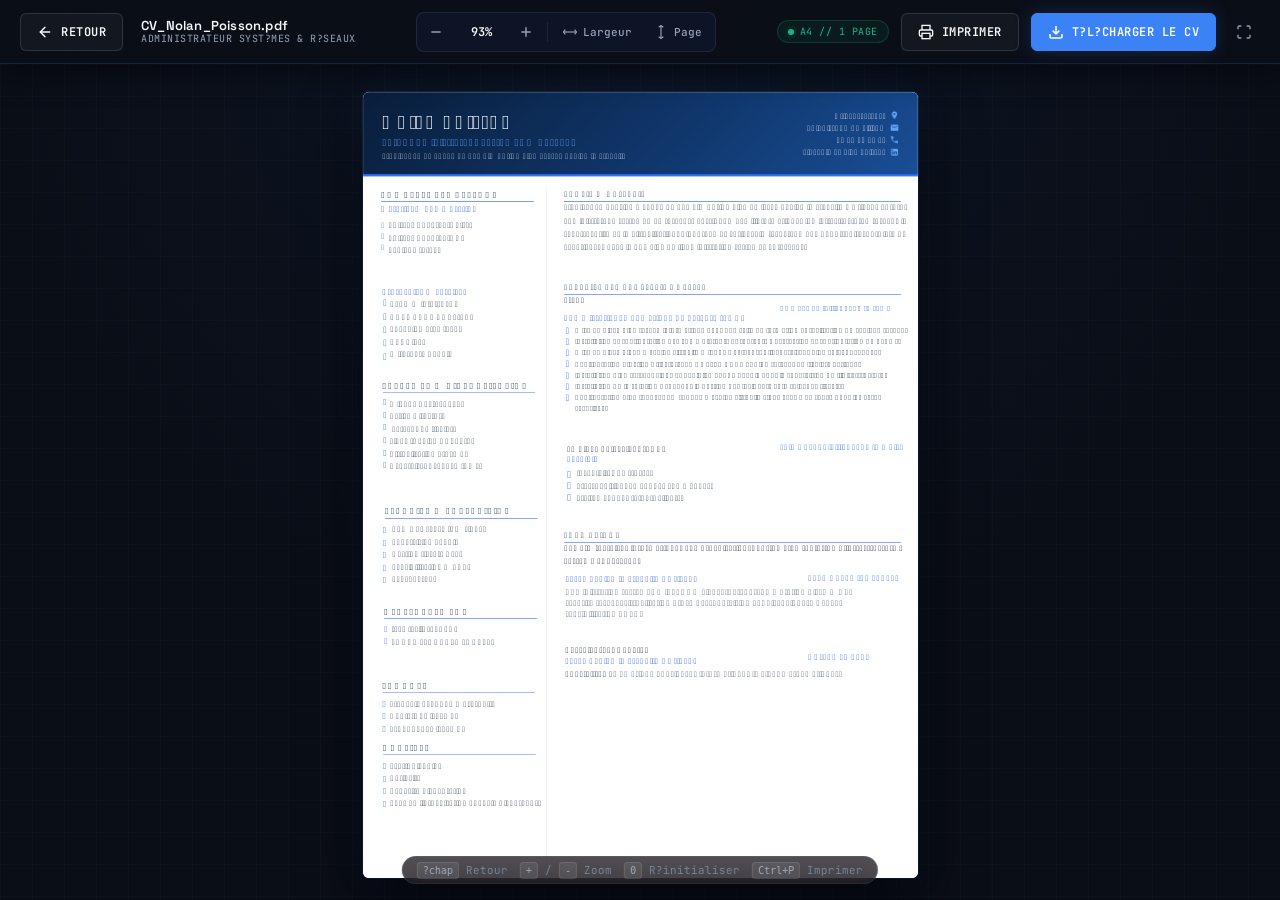
==== cv.html @ 331944fd "Add files via upload" ====
<!DOCTYPE html>
<html lang="fr">
<head>
  <meta charset="UTF-8">
  <meta name="viewport" content="width=device-width, initial-scale=1.0">
  <title>Nolan Poisson // CV Administrateur Syst?mes &amp; R?seaux</title>
  
  <!-- Polices Google : Space Grotesk + Plus Jakarta Sans + JetBrains Mono -->
  <link rel="preconnect" href="https://fonts.googleapis.com">
  <link rel="preconnect" href="https://fonts.gstatic.com" crossorigin>
  <link href="https://fonts.googleapis.com/css2?family=JetBrains+Mono:wght@400;500;600;700&family=Plus+Jakarta+Sans:wght@400;500;600;700&family=Space+Grotesk:wght@500;600;700&display=swap" rel="stylesheet">
  
  <!-- Favicon -->
  <link rel="icon" type="image/svg+xml" href="data:image/svg+xml,<svg xmlns='http://www.w3.org/2000/svg' viewBox='0 0 24 24' fill='%233b82f6'><path d='M4 6a2 2 0 0 1 2-2h12a2 2 0 0 1 2 2v12a2 2 0 0 1-2 2H6a2 2 0 0 1-2-2V6zm2 0v12h12V6H6zm2 2h8v2H8V8zm0 4h5v2H8v-2z'/></svg>">

  <style>
    /* ==========================================================================
       CV VIEWER HUD - THEME NEO-ENGINEERING CYBER COCKPIT
       ========================================================================== */
    :root {
      --bg-main: #0a0e17;
      --bg-secondary: #0f172a;
      --bg-toolbar: rgba(11, 15, 23, 0.92);
      --neon-red: #3b82f6;
      --neon-red-glow: rgba(59, 130, 246, 0.22);
      --accent-red-hover: #2563eb;
      --cyber-green: #10b981;
      --cyber-green-glow: rgba(16, 185, 129, 0.4);
      --text-primary: #f8fafc;
      --text-secondary: #94a3b8;
      --text-muted: #64748b;
      --border-card: rgba(59, 130, 246, 0.18);
      --border-subtle: rgba(255, 255, 255, 0.08);
      --font-display: 'Space Grotesk', -apple-system, BlinkMacSystemFont, sans-serif;
      --font-body: 'Plus Jakarta Sans', -apple-system, BlinkMacSystemFont, sans-serif;
      --font-mono: 'JetBrains Mono', Consolas, monospace;
    }

    * {
      box-sizing: border-box;
      margin: 0;
      padding: 0;
      -webkit-font-smoothing: antialiased;
    }

    html, body {
      width: 100%;
      height: 100%;
      overflow: hidden;
      background-color: var(--bg-main);
      color: var(--text-primary);
      font-family: var(--font-body);
    }

    body {
      display: flex;
      flex-direction: column;
      background-image: 
        radial-gradient(circle at 50% 0%, rgba(59, 130, 246, 0.06) 0%, transparent 60%),
        linear-gradient(rgba(255, 255, 255, 0.015) 1px, transparent 1px),
        linear-gradient(90deg, rgba(255, 255, 255, 0.015) 1px, transparent 1px);
      background-size: 100% 100%, 32px 32px, 32px 32px;
    }

    /* --- Custom Cyber Scrollbar --- */
    ::-webkit-scrollbar {
      width: 9px;
      height: 9px;
    }
    ::-webkit-scrollbar-track {
      background: #070a12;
    }
    ::-webkit-scrollbar-thumb {
      background: #1e293b;
      border-radius: 4px;
      border: 1px solid rgba(59, 130, 246, 0.15);
    }
    ::-webkit-scrollbar-thumb:hover {
      background: var(--neon-red);
      box-shadow: 0 0 10px var(--neon-red-glow);
    }

    /* ==========================================================================
       CUSTOM TOOLBAR (HEADER)
       ========================================================================== */
    .cv-toolbar {
      flex-shrink: 0;
      height: 64px;
      background: var(--bg-toolbar);
      backdrop-filter: blur(16px);
      -webkit-backdrop-filter: blur(16px);
      border-bottom: 1px solid var(--border-card);
      display: flex;
      align-items: center;
      justify-content: space-between;
      padding: 0 20px;
      gap: 16px;
      z-index: 100;
      box-shadow: 0 8px 30px rgba(0, 0, 0, 0.5);
    }

    .tb-group {
      display: flex;
      align-items: center;
      gap: 12px;
    }

    /* Brand / Document Label */
    .brand-meta {
      display: flex;
      align-items: center;
      gap: 10px;
      padding-left: 6px;
    }

    .brand-chip {
      font-family: var(--font-mono);
      font-weight: 700;
      font-size: 13px;
      color: var(--neon-red);
      letter-spacing: 0.5px;
      display: flex;
      align-items: center;
    }
    .brand-cursor {
      animation: blink 1.2s infinite;
    }
    @keyframes blink {
      0%, 100% { opacity: 1; }
      50% { opacity: 0; }
    }

    .doc-info {
      display: flex;
      flex-direction: column;
      line-height: 1.2;
    }
    .doc-title {
      font-family: var(--font-display);
      font-size: 13px;
      font-weight: 600;
      color: var(--text-primary);
      letter-spacing: 0.2px;
    }
    .doc-subtitle {
      font-family: var(--font-mono);
      font-size: 10px;
      color: var(--text-secondary);
      letter-spacing: 0.5px;
    }

    /* Buttons */
    .btn-cyber {
      display: inline-flex;
      align-items: center;
      justify-content: center;
      gap: 8px;
      height: 38px;
      padding: 0 16px;
      font-family: var(--font-mono);
      font-size: 12px;
      font-weight: 600;
      letter-spacing: 0.5px;
      text-decoration: none;
      border-radius: 6px;
      cursor: pointer;
      transition: all 0.2s cubic-bezier(0.16, 1, 0.3, 1);
      user-select: none;
      border: 1px solid transparent;
      white-space: nowrap;
    }

    .btn-cyber svg {
      width: 16px;
      height: 16px;
      flex-shrink: 0;
    }

    /* Bouton Retour */
    .btn-outline {
      background: rgba(255, 255, 255, 0.04);
      border-color: rgba(255, 255, 255, 0.12);
      color: var(--text-primary);
    }
    .btn-outline:hover {
      background: rgba(59, 130, 246, 0.08);
      border-color: var(--neon-red);
      color: var(--neon-red);
      box-shadow: 0 0 14px rgba(59, 130, 246, 0.2);
      transform: translateY(-1px);
    }

    /* Bouton T?l?chargement */
    .btn-primary {
      background: var(--neon-red);
      border-color: var(--neon-red);
      color: #ffffff;
      box-shadow: 0 0 18px var(--neon-red-glow);
    }
    .btn-primary:hover {
      background: var(--accent-red-hover);
      border-color: var(--accent-red-hover);
      box-shadow: 0 0 25px rgba(59, 130, 246, 0.45);
      transform: translateY(-1px);
      color: #ffffff;
    }

    /* Zoom Cluster & Controls */
    .ctrl-cluster {
      display: inline-flex;
      align-items: center;
      background: rgba(15, 23, 42, 0.85);
      border: 1px solid var(--border-subtle);
      border-radius: 8px;
      padding: 3px;
      gap: 2px;
    }

    .ctrl-btn {
      display: inline-flex;
      align-items: center;
      justify-content: center;
      width: 32px;
      height: 32px;
      background: transparent;
      border: none;
      color: var(--text-secondary);
      border-radius: 5px;
      cursor: pointer;
      transition: all 0.15s ease;
    }
    .ctrl-btn svg {
      width: 16px;
      height: 16px;
    }
    .ctrl-btn:hover {
      background: rgba(255, 255, 255, 0.08);
      color: var(--text-primary);
    }
    .ctrl-btn:active {
      transform: scale(0.94);
    }

    .ctrl-btn-text {
      display: inline-flex;
      align-items: center;
      gap: 6px;
      height: 32px;
      padding: 0 10px;
      background: transparent;
      border: none;
      color: var(--text-secondary);
      font-family: var(--font-mono);
      font-size: 11px;
      font-weight: 500;
      border-radius: 5px;
      cursor: pointer;
      transition: all 0.15s ease;
    }
    .ctrl-btn-text svg {
      width: 14px;
      height: 14px;
    }
    .ctrl-btn-text:hover {
      background: rgba(255, 255, 255, 0.08);
      color: var(--text-primary);
    }

    .zoom-value {
      min-width: 54px;
      padding: 0 8px;
      height: 32px;
      display: inline-flex;
      align-items: center;
      justify-content: center;
      font-family: var(--font-mono);
      font-size: 12px;
      font-weight: 600;
      color: var(--text-primary);
      background: transparent;
      border: none;
      border-radius: 4px;
      cursor: pointer;
      transition: background 0.15s;
    }
    .zoom-value:hover {
      background: rgba(59, 130, 246, 0.08);
      color: var(--neon-red);
    }

    .ctrl-divider {
      width: 1px;
      height: 20px;
      background: var(--border-subtle);
      margin: 0 3px;
    }

    /* Status Dot */
    .status-badge {
      display: inline-flex;
      align-items: center;
      gap: 6px;
      padding: 4px 10px;
      background: rgba(16, 185, 129, 0.08);
      border: 1px solid rgba(16, 185, 129, 0.2);
      border-radius: 9999px;
      font-family: var(--font-mono);
      font-size: 10px;
      color: var(--cyber-green);
      letter-spacing: 0.5px;
    }
    .status-dot {
      width: 6px;
      height: 6px;
      border-radius: 50%;
      background: var(--cyber-green);
      box-shadow: 0 0 8px var(--cyber-green-glow);
      animation: pulse 2s infinite;
    }
    @keyframes pulse {
      0%, 100% { opacity: 1; transform: scale(1); }
      50% { opacity: 0.5; transform: scale(0.85); }
    }

    /* ==========================================================================
       VIEWPORT & CANVAS CONTAINER
       ========================================================================== */
    .cv-viewport {
      flex: 1;
      overflow: auto;
      display: flex;
      justify-content: center;
      align-items: flex-start;
      padding: 28px 16px 48px;
      position: relative;
    }

    .canvas-wrapper {
      position: relative;
      background: #ffffff;
      border-radius: 6px;
      box-shadow: 
        0 24px 60px rgba(0, 0, 0, 0.75),
        0 0 0 1px var(--border-card),
        0 0 35px rgba(59, 130, 246, 0.1);
      transition: box-shadow 0.25s ease;
      line-height: 0;
    }

    .canvas-wrapper:hover {
      box-shadow: 
        0 28px 70px rgba(0, 0, 0, 0.85),
        0 0 0 1px rgba(59, 130, 246, 0.35),
        0 0 45px rgba(59, 130, 246, 0.15);
    }

    #pdf-canvas {
      display: block;
      border-radius: 6px;
    }

    /* Loader */
    .loader-box {
      position: absolute;
      top: 50%;
      left: 50%;
      transform: translate(-50%, -50%);
      display: flex;
      flex-direction: column;
      align-items: center;
      gap: 16px;
      text-align: center;
    }

    .cyber-spinner {
      width: 44px;
      height: 44px;
      border: 3px solid rgba(59, 130, 246, 0.12);
      border-top-color: var(--neon-red);
      border-radius: 50%;
      animation: spin 0.8s linear infinite;
      box-shadow: 0 0 15px var(--neon-red-glow);
    }
    @keyframes spin {
      to { transform: rotate(360deg); }
    }

    .loader-text {
      font-family: var(--font-mono);
      font-size: 12px;
      color: var(--text-secondary);
      letter-spacing: 1px;
    }

    /* Error Message */
    .error-box {
      position: absolute;
      top: 50%;
      left: 50%;
      transform: translate(-50%, -50%);
      background: rgba(15, 23, 42, 0.95);
      border: 1px solid var(--neon-red);
      padding: 24px 32px;
      border-radius: 8px;
      text-align: center;
      box-shadow: 0 0 30px rgba(59, 130, 246, 0.25);
      max-width: 440px;
    }
    .error-box p {
      font-size: 14px;
      color: var(--text-primary);
      margin-bottom: 16px;
      line-height: 1.5;
    }

    /* Shortcut HUD (bottom floating hint) */
    .shortcut-hud {
      position: fixed;
      bottom: 16px;
      left: 50%;
      transform: translateX(-50%);
      background: rgba(13, 11, 17, 0.85);
      backdrop-filter: blur(12px);
      border: 1px solid var(--border-subtle);
      border-radius: 20px;
      padding: 6px 14px;
      display: flex;
      align-items: center;
      gap: 12px;
      font-family: var(--font-mono);
      font-size: 11px;
      color: var(--text-muted);
      pointer-events: none;
      z-index: 50;
      opacity: 0.85;
      transition: opacity 0.3s;
    }
    .shortcut-hud kbd {
      background: rgba(255, 255, 255, 0.08);
      color: var(--text-secondary);
      padding: 2px 5px;
      border-radius: 3px;
      font-size: 10px;
      border: 1px solid rgba(255, 255, 255, 0.1);
    }

    /* Responsive */
    @media (max-width: 992px) {
      .hide-tablet { display: none !important; }
    }
    @media (max-width: 768px) {
      .hide-mobile { display: none !important; }
      .cv-toolbar {
        padding: 0 10px;
        gap: 8px;
        height: 56px;
      }
      .btn-cyber {
        height: 34px;
        padding: 0 12px;
        font-size: 11px;
      }
      .cv-viewport {
        padding: 12px 8px 30px;
      }
      .shortcut-hud { display: none; }
    }

    /* ==========================================================================
       PRINT STYLES (Ultra clean A4 output without any UI)
       ========================================================================== */
    @media print {
      @page {
        margin: 0;
        size: auto;
      }
      html, body {
        background: #ffffff !important;
        height: auto !important;
        overflow: visible !important;
      }
      .cv-toolbar, .shortcut-hud, .loader-box, .error-box {
        display: none !important;
      }
      .cv-viewport {
        padding: 0 !important;
        margin: 0 !important;
        overflow: visible !important;
        display: block !important;
      }
      .canvas-wrapper {
        box-shadow: none !important;
        border: none !important;
        margin: 0 auto !important;
        border-radius: 0 !important;
      }
      #pdf-canvas {
        max-width: 100% !important;
        height: auto !important;
      }
    }
  </style>
</head>
<body>

  <!-- ==================== BARRE D'OUTILS CYBER PERSONNALIS?E ==================== -->
  <header class="cv-toolbar" role="toolbar" aria-label="Contr?les du document">
    
    <!-- Groupe Gauche : Bouton Retour + Identifiant -->
    <div class="tb-group">
      <button class="btn-cyber btn-outline" id="btn-back" onclick="goBack()" title="Retourner au portfolio (?chap)">
        <svg viewBox="0 0 24 24" fill="none" stroke="currentColor" stroke-width="2.2" stroke-linecap="round" stroke-linejoin="round">
          <line x1="19" y1="12" x2="5" y2="12"></line>
          <polyline points="12 19 5 12 12 5"></polyline>
        </svg>
        <span>RETOUR</span>
      </button>

      <div class="brand-meta hide-mobile">
        <div class="doc-info">
          <span class="doc-title">CV_Nolan_Poisson.pdf</span>
          <span class="doc-subtitle">ADMINISTRATEUR SYST?MES &amp; R?SEAUX</span>
        </div>
      </div>
    </div>

    <!-- Groupe Centre : Commandes de Zoom -->
    <div class="tb-group hide-mobile">
      <div class="ctrl-cluster">
        <button class="ctrl-btn" id="btn-zoom-out" onclick="zoomOut()" title="Zoom arri?re (-)">
          <svg viewBox="0 0 24 24" fill="none" stroke="currentColor" stroke-width="2.2">
            <line x1="5" y1="12" x2="19" y2="12"></line>
          </svg>
        </button>
        <button class="zoom-value" id="btn-zoom-reset" onclick="resetZoom()" title="R?initialiser (100%)">
          <span id="zoom-val">100%</span>
        </button>
        <button class="ctrl-btn" id="btn-zoom-in" onclick="zoomIn()" title="Zoom avant (+)">
          <svg viewBox="0 0 24 24" fill="none" stroke="currentColor" stroke-width="2.2">
            <line x1="12" y1="5" x2="12" y2="19"></line>
            <line x1="5" y1="12" x2="19" y2="12"></line>
          </svg>
        </button>
        <div class="ctrl-divider hide-tablet"></div>
        <button class="ctrl-btn-text hide-tablet" id="btn-fit-width" onclick="fitWidth()" title="Ajuster ? la largeur de la fen?tre">
          <svg viewBox="0 0 24 24" fill="none" stroke="currentColor" stroke-width="2">
            <polyline points="4 8 1 12 4 16"></polyline>
            <polyline points="20 8 23 12 20 16"></polyline>
            <line x1="1" y1="12" x2="23" y2="12"></line>
          </svg>
          <span>Largeur</span>
        </button>
        <button class="ctrl-btn-text hide-tablet" id="btn-fit-page" onclick="fitPage()" title="Adapter ? la hauteur de page">
          <svg viewBox="0 0 24 24" fill="none" stroke="currentColor" stroke-width="2">
            <polyline points="8 4 12 1 16 4"></polyline>
            <polyline points="8 20 12 23 16 20"></polyline>
            <line x1="12" y1="1" x2="12" y2="23"></line>
          </svg>
          <span>Page</span>
        </button>
      </div>
    </div>

    <!-- Groupe Droite : Impression + T?l?chargement + Plein ?cran -->
    <div class="tb-group">
      <div class="status-badge hide-tablet">
        <span class="status-dot"></span>
        <span>A4 // 1 PAGE</span>
      </div>

      <button class="btn-cyber btn-outline hide-mobile" id="btn-print" onclick="window.print()" title="Imprimer le CV (Ctrl+P)">
        <svg viewBox="0 0 24 24" fill="none" stroke="currentColor" stroke-width="2">
          <polyline points="6 9 6 2 18 2 18 9"></polyline>
          <path d="M6 18H4a2 2 0 0 1-2-2v-5a2 2 0 0 1 2-2h16a2 2 0 0 1 2 2v5a2 2 0 0 1-2 2h-2"></path>
          <rect x="6" y="14" width="12" height="8"></rect>
        </svg>
        <span class="hide-tablet">IMPRIMER</span>
      </button>

      <!-- Bouton T?l?chargement -->
      <a class="btn-cyber btn-primary" id="btn-download" href="CV-Nolan-POISSON.pdf" download="CV_Nolan_Poisson.pdf" title="T?l?charger le fichier PDF sur votre appareil">
        <svg viewBox="0 0 24 24" fill="none" stroke="currentColor" stroke-width="2.3">
          <path d="M21 15v4a2 2 0 0 1-2 2H5a2 2 0 0 1-2-2v-4"></path>
          <polyline points="7 10 12 15 17 10"></polyline>
          <line x1="12" y1="15" x2="12" y2="3"></line>
        </svg>
        <span>T?L?CHARGER LE CV</span>
      </a>

      <button class="ctrl-btn hide-mobile" id="btn-fullscreen" onclick="toggleFullscreen()" title="Plein ?cran (F)">
        <svg viewBox="0 0 24 24" fill="none" stroke="currentColor" stroke-width="2">
          <path d="M8 3H5a2 2 0 0 0-2 2v3m18 0V5a2 2 0 0 0-2-2h-3m0 18h3a2 2 0 0 0 2-2v-3M3 16v3a2 2 0 0 0 2 2h3"></path>
        </svg>
      </button>
    </div>

  </header>

  <!-- ==================== ZONE DE RENDU DU CV ==================== -->
  <main class="cv-viewport" id="viewport">
    
    <!-- Indicateur de Chargement -->
    <div class="loader-box" id="loader">
      <div class="cyber-spinner"></div>
      <div class="loader-text">[ CHARGEMENT DU CV // RENDU HAUTE D?FINITION ]</div>
    </div>

    <!-- Message d'Erreur avec T?l?chargement direct en repli -->
    <div class="error-box" id="error-box" style="display: none;">
      <p>Le document n'a pas pu ?tre rendu dynamiquement sur ce navigateur.</p>
      <a class="btn-cyber btn-primary" href="CV-Nolan-POISSON.pdf" download="CV_Nolan_Poisson.pdf">
        T?l?charger directement le PDF
      </a>
    </div>

    <!-- Conteneur Canvas HD -->
    <div class="canvas-wrapper" id="canvas-card" style="display: none;">
      <canvas id="pdf-canvas"></canvas>
    </div>

  </main>

  <!-- Raccourcis Clavier Flottants -->
  <div class="shortcut-hud hide-mobile">
    <span><kbd>?chap</kbd> Retour</span>
    <span><kbd>+</kbd> / <kbd>-</kbd> Zoom</span>
    <span><kbd>0</kbd> R?initialiser</span>
    <span><kbd>Ctrl+P</kbd> Imprimer</span>
  </div>

  <!-- PDF.js : Chargement local puis fallback CDN si besoin -->
  <script src="pdf.min.js"></script>
  <script>
    if (typeof pdfjsLib === 'undefined') {
      document.write('<script src="https://cdnjs.cloudflare.com/ajax/libs/pdf.js/3.11.174/pdf.min.js"><\/script>');
    }
  </script>

  <!-- ==================== LOGIQUE DU VIEWER ==================== -->
  <script>
    // Configuration du worker PDF.js
    if (typeof pdfjsLib !== 'undefined') {
      try {
        if (window.location.protocol === 'file:') {
          // Sous protocole file://, on utilise le faux worker ou chemin local
          pdfjsLib.GlobalWorkerOptions.workerSrc = 'pdf.worker.min.js';
        } else {
          pdfjsLib.GlobalWorkerOptions.workerSrc = 'pdf.worker.min.js';
        }
      } catch (e) {
        console.warn('Configuration worker fallback:', e);
      }
    }

    // Donn?es PDF de secours int?gr?es en Base64
    const EMBEDDED_PDF_B64 = "JVBERi0xLjQKJfbk/[base64]/[base64]/B9IH5Qf4CAsIHwgyCEYIWghuCIIIlgiqCL4I0gjnCPsJEAklCToJTwlkCXkJjwmkCboJzwnlCfsKEQonCj0KVApqCoEKmAquCsUK3ArzCwsLIgs5C1ELaQuAC5gLsAvIC+EL+QwSDCoMQwxcDHUMjgynDMAM2QzzDQ0NJg1ADVoNdA2ODakNww3eDfgOEw4uDkkOZA5/DpsOtg7SDu4PCQ8lD0EPXg96D5YPsw/PD+wQCRAmEEMQYRB+EJsQuRDXEPURExExEU8RbRGMEaoRyRHoEgcSJhJFEmQShBKjEsMS4xMDEyMTQxNjE4MTpBPFE+UUBhQnFEkUahSLFK0UzhTwFRIVNBVWFXgVmxW9FeAWAxYmFkkWbBaPFrIW1hb6Fx0XQRdlF4kXrhfSF/cYGxhAGGUYihivGNUY+hkgGUUZaxmRGbcZ3RoEGioaURp3Gp4axRrsGxQbOxtjG4obshvaHAIcKhxSHHscoxzMHPUdHh1HHXAdmR3DHeweFh5AHmoelB6+HukfEx8+H2kflB+/[base64]/HL/4wNTBsMKQw2zESMUoxgjG6MfIyKjJjMpsy1DMNM0YzfzO4M/E0KzRlNJ402DUTNU01hzXCNf02NzZyNq426TckN2A3nDfXOBQ4UDiMOMg5BTlCOX85vDn5OjY6dDqyOu87LTtrO6o76DwnPGU8pDzjPSI9YT2hPeA+ID5gPqA+4D8hP2E/oj/iQCNAZECmQOdBKUFqQaxB7kIwQnJCtUL3QzpDfUPARANER0SKRM5FEkVVRZpF3kYiRmdGq0bwRzVHe0fASAVIS0iRSNdJHUljSalJ8Eo3Sn1KxEsMS1NLmkviTCpMcky6TQJNSk2TTdxOJU5uTrdPAE9JT5NP3VAnUHFQu1EGUVBRm1HmUjFSfFLHUxNTX1OqU/ZUQlSPVNtVKFV1VcJWD1ZcVqlW91dEV5JX4FgvWH1Yy1kaWWlZuFoHWlZaplr1W0VblVvlXDVchlzWXSddeF3JXhpebF69Xw9fYV+zYAVgV2CqYPxhT2GiYfViSWKcYvBjQ2OXY+tkQGSUZOllPWWSZedmPWaSZuhnPWeTZ+loP2iWaOxpQ2maafFqSGqfavdrT2una/9sV2yvbQhtYG25bhJua27Ebx5veG/RcCtwhnDgcTpxlXHwcktypnMBc11zuHQUdHB0zHUodYV14XY+dpt2+HdWd7N4EXhueMx5KnmJeed6RnqlewR7Y3vCfCF8gXzhfUF9oX4BfmJ+wn8jf4R/5YBHgKiBCoFrgc2CMIKSgvSDV4O6hB2EgITjhUeFq4YOhnKG14c7h5+IBIhpiM6JM4mZif6KZIrKizCLlov8jGOMyo0xjZiN/45mjs6PNo+ekAaQbpDWkT+RqJIRknqS45NNk7aUIJSKlPSVX5XJljSWn5cKl3WX4JhMmLiZJJmQmfyaaJrVm0Kbr5wcnImc951kndKeQJ6unx2fi5/6oGmg2KFHobaiJqKWowajdqPmpFakx6U4pammGqaLpv2nbqfgqFKoxKk3qamqHKqPqwKrdavprFys0K1ErbiuLa6hrxavi7AAsHWw6rFgsdayS7LCszizrrQltJy1E7WKtgG2ebbwt2i34LhZuNG5SrnCuju6tbsuu6e8IbybvRW9j74KvoS+/796v/XAcMDswWfB48JfwtvDWMPUxFHEzsVLxcjGRsbDx0HHv8g9yLzJOsm5yjjKt8s2y7bMNcy1zTXNtc42zrbPN8+40DnQutE80b7SP9LB00TTxtRJ1MvVTtXR1lXW2Ndc1+DYZNjo2WzZ8dp22vvbgNwF3IrdEN2W3hzeot8p36/gNuC94UThzOJT4tvjY+Pr5HPk/OWE5g3mlucf56noMui86Ubp0Opb6uXrcOv77IbtEe2c7ijutO9A78zwWPDl8XLx//KM8xnzp/Q09ML1UPXe9m32+/eK+Bn4qPk4+cf6V/rn+3f8B/yY/Sn9uv5L/tz/bf//[base64]///zJgAAB5QAAP2P///7of///[base64]/ZLyHYCQ4k0JCXbKy+rncVHIJIsqQEyfKdz7IhghAc2zjghxT5/w89s7Mzezuzu3PaLyGRPujUV/3rXz26qrt6Xq3O//z6zbdf/+PLN+n+swerkkpCdszgQokEStbw9Pqr1ecfrL5fffTswerVijKggnmq0lv/+fK7FaT69+rx+ofX36zOH1P65t8TC1lwAkCq8F+vLleXq1crh4xelDCxW1Yn86QOWYo6J80oSByxYfRqNfy2Yt7tREQljaCCcpACVYJVqlSC3Q8Dwarc+aNvv/np9Vfp4uL82YO/PEwl3buX7j98sDr/gtPDH3qSloUwHBMQQwZSwx2WEHQUyzGWZfIovJgmDDRtoBmeUcRJE0SBbEZxW5ZbUJ4LKi4miQPJGJHkHFxYE7bqY2W2zZEZ+CiOA5JQFi++mCINFAGm/I3qJaub3ZbkFpRWwssNySOWNGIZWYOQEoZYDrk1xQFHOWPB5fEoI4YyYgiRi7hKYvSMruTr/[base64]/tbVd8AsNqQ8H4+IfvP33z+qcv36SLi/XY/evV+SO0hJ6uv15Bp2/9h0q6/m51p4HmqnnePGwum7OGmqvmafOiedFcNZfvp+t/rT663sMcC+Qi5JEgIENQtHGWyVRSVjZIOWrQXj2eGNzWqNVq61TRMffkWaP+uakAeKfA2WGio7r81kTPn9Bgejxsek/AWW5y1477y/db8pYJsBhW2tf/XN1pvmiHPTOZF8F++PN2WDKwiPoh6c/W0mhUoFA/3NmrFgMKcOmHf98ORxZns9aA7fDjNbZZGS/5STsMmA2hlqN+/Gk7TtmYDGgzfDnNcEb6RTusmZylJpj92s+o+XBtWS3BpAcwnqyFHdikLVCnM6yusYMEIDZMXr5cjyM7CcLtlH81TXzOPTN6zqw5o9DPOnDIToqMdkBc1kaMIiUGa/24iMoM8Wknz7jtb0dkNJAsIBIJlXIBc2kThYVCyk5CKbtjlyh2Bicy2idDrqCjckVNT5PZDm+R7U6vBJ9Eia/WwawSVMC3Y5yyBRRT23anZmqTJG1nJs3iFgK2nVMwWwm2ITi7SJGsgcVMtxPTDvYMk874lIuyMNt2cEp2KRzMB7BnQH65li5UTOEQ9gzIMi1nhn+cXnIZkxnvLAP5wxqEgWAYtR5DgSFsO89KDiaSOAQ9I/3hOnrCDBg3JsFNRmGq1+X92Fe97iJgsgnvT/ths4LKB2JtJo5nsJfF2jLlZ6S7vK71aG8McWDJv6+x1VRD/YD0eV9hVSIAb9RMqQHBPhjlUV8cK/pQB04SyNMxuGzLP1uUk7riHVlJobRX+n0Bsczz6wOnZFZUbq9koyMNZffadqHb5ZOP19KiJYw3J5rn08T36rO/wG2agaKRDRS7AgcskHLtIaQcCNoWuJ3B/QVOjrlMAUwWtotS3O6t6c/K1pvYsbLMO7LzZol6dXUSTwGUzZj9ZGbRo8xCmbAt/DfNs6vGwTlEy+cILp9jsHxOlFu5Baj28gwgTuYXO8ovWE9aU+exPTaem0OwfA7H8jlqy+e4LJ9TL3DHO9M9q3udA4GWw/V0vhxabv/35aQvq1s6z0EKTkh2uP+621c6/wLbxmv9zR5HD41zp1xqN+g2fh75F8v/kn/nLQuhkEtgLeMmqNZVKXellKOEpxwM2Fp2Z3DvDkI47na6xZ41sxDUPnZr4TsNNp81z5sf257oi+bnzVnz8v3ms/a/j9YHv4+uu7WPX8ZyYXWTTd/1su27fjruuDa/a/7afNI8bJ42z5tfNI+aq/VZcPlyHJlMEreOudO80/y6OWt+1bzbnDW/ad5pzpp3m/eas+ad5r3xAjfteVx7c3tlyNGZU9uif6c5b542l83HzZPmcfNh22b+bXP2Nm3ncX8DNTNbd/xrN2m/GUsXQDfHJuLnCQ4KH9GjaY8FQKWUsnMKXAdQd3uxrFzflnC7wwolg5YYjt7Qt9OogA13nQ96aVSSsrkFeD/MSIawOXu/vNO3GcHi5t1tvzmHTFeonsZPZk0+iTW517ge+aXYjiWIOZBjx8zFEdQ3l5beK6IkgrF96ZVcAD3oRpPBszAXxw1I17my7BSAqgvMPLxoY1AubnEqM8tJzPyn3mzCFMC+o7Eg6nDTjf6SitDexG6G4Q3xjfHr9X/wIW58C8E+9Iyp7xmjB7IeGJ5btHTolBnNUeKQ/GYnImkRku1YuHEAcUhMfKvzB5XD54/RRxrOnOst/[base64]/Xv0mh69AU3mQdcmc02/X5tvzMsn38MTuVIcFuHt/CXED0gHgfOeKgw5GjCwWu11clopvRRyEO+/UfRzy46pCMh/IrEsVxpwKQYeAhKjNGmQOf4TgDvgl58zJ+koTJPB+WIERul+lhnOnHkIdqxw4STiN5crZlSDSJZMmtLAPiKaD6DWgc+MxsB0kmkYCTGC5D0mlONSV0rZrjoWwSiqC2fhZC+TQrrz0MWQYVcwqiHfhI8iYUlzn/Ybgug5qMcwj3hBwLaeE8FvAya/FkrIO3X9cd+Ox1B4tnsYJpGdRkvFejI8iyTciTAV+/O0bWhU6cDPhwSSiw0IeTAV9f8kAWZhmeDvjaEgpflmZkMuCjyHKzC8yafamtZDazL9ZvMtpr7QLtrpvHQ/G8fgszlkwHO3uCwsu2oMwEuyTEsqwKylawz73cSC7ooi3TetABfNsusL3lS1r/wnX/0dGvVZsHxwVzNg+PC+ZoWT7HdPmcuIUNoOwaYY/jATMoF60bx7Iai57qmceOe7LjuWeAPY7hQ88AC+bwEnuNOrJWqLZPTmcu/299NbncqPMfJiMMZw0KZW5kc3RyZWFtCmVuZG9iagoxOCAwIG9iago8PAovTGVuZ3RoIDE1MwovRmlsdGVyIC9GbGF0ZURlY29kZQo+PgpzdHJlYW0NCnicfY69CsJAEIT7eYqtBS/3kzV3pUZJlSI22sphQoooF/P+yEYhCuJuM8Ms32yCsi7MQ5o0rT+tZ610EcKG4oCEbDtOfXuJE+3qEnJtc2+UZXKsg3IF03jFaYUbDnWJBKeM5Rm7qDjAkOyxeouxQ1Y56h4/CoqQkzHWCbhFgwbpf7GEWtgvsbDlo29+dmZP+/[base64]/[base64]/[base64]/[base64]/[base64]/[base64]/[base64]/[base64]/x+e8+isjSrEWgUEHKMoiC7KW0zZ4ulC6ULtlYdQBZBEdU9rbZmrZQyk7bpEkKOI7L3BGvDjPqLPfRcVyGGRccvTrei/ioiCxJmzb3OTltKMnJds7vl/P7nbzez+c5z8Mv6Wn9++X39/[base64]/7HtFOz/a+QJEmSJEmSJEmSpCA77MyGw+c8mp2/[base64]/yXFpraNsUzsL75uS2JLYglB0+59Ej523KDsIed/G7jz/vXceeP5FdMLEdd8G7jp/[base64]/[base64]/jKcfWr48kbZJePfnaHt0yNuTob7TGj77IFdGuTyL70r4M0d3N2h7Z70N2/03Rva7hvv5o+4ghS7P7Q9kHolmS+8/[base64]/[base64]/[base64]/[base64]/[base64]/[base64]/iV/yKX/ErfsWv+BW/4lf8il/xK37Fr/gVv+JX/Ipf8St+xa/4Fb/iV/waVX6NH8ISWAJLYAksgSWwBJbAElgCS2AJLIElsASWwBJYAktgCSyBJbAElsASWAJLYAlstAU2TghLYAksgR1bYEPlVwJLYAksgSWwBJbATgGBDZJfCSyBjbnAZsSvBJbATkGBDZJfCSyBJbAElsASWAJLYAksgY27wMYGYQksgSWwBJbAEthsCmxoCDsr/gh7augIe/[base64]/HeTOioEN/GeoCDtugY0ewo4gsPFAWAJLYAksgSWwBJbAElgCS2AJLIElsASWwBJYAktgCSyBJbAElsASWAJLYAlsyAJbWN5UVNFSUNY4bd79R8+976hL7znq0nunzb0/r2R9EmQJ7DgFNgYIS2AJLIElsASWwBJYAktgCSyBJbAElsASWAJLYAksgSWwBJbAElgCS2AJLIENVWDLmwormqfNf+CI2Z8trGh+/xVPzarZdcZVnzutfvfJq3cce9lDR82556hL7xmA2jEplsBGHmEJLIElsASWwBJYAktgCSyBJbAElsASWAJLYAksgSWwBJbAElgCS2AJLIElsGEKbGF5U37phiPn3HPiiifOveXrJff/YMmWXy1/5JUrn/zjFY///vKt/7eq+SeXfOqfzrjqufzSDUfPvX/UI7EENvIIS2AJLIElsASWwGZTYMPh11Piz6+zQufX90wCv54af34NV2AnhV9DFNgQ+fXwQ/k1LIGdRH4NXmCzwa9BCmyW+DUwgc0evwYjsFnl1wAENgL8mpHAhsivR4yfX9MX2Mjwa5oCm1V+TVNgg+TXI0fh1yAFNgR+PS/y/JpaYNPk13EI7AT5dQICmw1+zVRgw+fXgAU2aH69OPL8OprAThK/Biewk86vAQhsyPwavMAGyq9zo82vYwtstvl1wgI7ufwajMCGya/DBDavZF1xVev5t/39ZZt/1bC7/5rn+ht299d376/r6qvv2tewe//Vz/Zf+7n+K5/847x7/u2Ute1HXXpPqltiJ8CvExHYiPHruAS2tXBAYKOIsASWwBJYAktgCSyBJbAElsASWAJLYAksgSWwBDaiAhveGVgCS2AJLIElsASWwBJYAjupAltQ1phfuv74y7eV3v/Dhu79Vz3TX9PRW9Pek/h8x3pq2nvqu/qufq5/2baXz7r+C9PmP/BOhyWw7xDYiCIsgSWwBJbAElgCS2AJLIElsASWwBJYAktgCSyBJbAElsASWAJLYAksgSWwBDZkgS0oazxm4ebqlpeufra/dsBba3ftGWlJn23o3r96+5/Ouv6LefMeILAjCWwUEZbAElgCS2AJLIElsASWwBJYAktgCSyBJbAElsASWAJLYAksgSWwBJbAElgCG77AFpY3la3794bd/TUdPaPw6xCKrevsW/XUayev2kFgRxLYyCEsgSWwBJbAElgCS2AJLIElsASWwBJYAktgCSyBJbAElsASWAJLYAksgSWwBDZ8gc0v3fChj365vnv/8AOwNR09a9vfGvhMvIh4KMV29NZ19V225VdF5c0ENqXARgthCSyBJbAElsASWAJLYAksgSWwBJbAElgCS2AJLIElsASWwBJYAktgCSyBJbDhC2ziRcTVbSse/10KgW3vadjdf+1f9Tc803/N5/qvfi7xpuLh52Hru/Z98Nq/LignsCkENkIIS2AJLIElsASWwBJYAktgCSyBJbAElsASWAJLYAksgSWwBJbAElgCS2AJLIGdFIEtKGv882v+qq6rb/gp14Zn+hdv/uX5t75w1ke/dM4Nf1ty7/fqOvemfC/xZVt+lV+ygcBGF2EJLIElsASWwBJYAktgCSyBJbAElsASWAJLYAksgSWwBJbAElgCS2AJLIElsJMlsAVljWXrXhx+xLWuc29l049nrnji6EvvPWL2XUfM/uz06rZzbnx++IHZ5FuLj1+yjcBGFGEJLIElsASWwBJYAktgCSyBJbAElsASWAJLYAksgSWwBJbAElgCS2AJLIElsJMosAVlG6547PfDXfXKp/54/OUPT5t3f0JFK5oLK5rzS9ZPm//AvHu+N/yXa3ft+fOrP0dgY42wBJbAElgCS2AJLIElsASWwBJYAktgCSyBJbAElsASWAJLYAksgSWwBJbAEtggBLaxsLy5pr1nOKqW3P/9vJJ1hYmbXg/+cnlTQXnTzBVPpkTYcz/+NQIbX4QlsASWwBJYAktgCSyBJbAElsASWAJLYAksgSWwBJbAElgCS2AJLIElsASWwAYisAVljccs2JwSVS+47e8Ky5tT/[base64]/TWBjh7AElsASWAJLYAksgSWwBJbAElgCS2AJLIElsASWwBJYAktgCSyBJbAElsAS2IAFdmBVTT8e7qr1XfvK1//HsYu3HjH7s0fNuefIOXdPm/fA2Td+Zc2ON1Mh7N7jL3+EwMYLYQksgSWwBJbAElgCS2AJLIElsASWwBJYAktgCSyBJbAElsASWAJLYAksgSWwYQhsQVnjuTf/r5SHWxt271+48ecX3v6ND33sy+fc+HzJfT9YveONus4U7y5e/sgrBDZeCEtgCSyBJbAElsASWAJLYAksgSWwBJbAElgCS2AJLIElsASWwBJYAktgCSyBDUlgC8oaj1uyraajN4XDdvRe/Wx/Xde+1dtfX7vzrauf66/[base64]/nJ/52AhsDhCWwBJbAElgCS2AJLIElsASWwBJYAktgCSyBJbAElsASWAJLYAksgSWwBJbAToLAFpQ1FlU0X/7Qr1O/[base64]/NL1lPYKONsLMPmzGHwBLYKSmwYSMsgSWwBJbAElgCS2BzXWADRlgCS2AJLIElsASWwBJYAktgCSyBJbAElsBOXYEtKGvKm7/+rOu/[base64]/8bf78EV5ETGCnBMISWAJLYAksgSWwBJbAElgCS2AJLIElsASWwBJYAktgCSyBJbAElsASWAJLYMcvsAMvJS5Zf2pdd93AuddDr4Kt6+orve8HRd5CPKURlsASWAJLYAksgSWwBJbAElgCS2AJLIElsASWwBJYAktgCSyBJbAElsASWAI7MYEdWHN+yYZzb/[base64]/+ZV3n3vrOvWdd+4X8+esSGEpgxy2wOYSwBJbAElgCS2AJLIElsASWwBJYAktgCSyBJbAElsASWAJLYAksgSWwBJbAEtiMBPbA5bDz189c8cQVj/3u/Nte8BbiNAQ2VxCWwBJYAktgCSyBJbAElsASWAJLYAlsrgtspghLYAksgSWwBJbAElgCS2AJLIElsAR2/GvOm7/[base64]/HVHz7m3qLJ1etXGAJc/f/3Rc+8jsDFGWAJLYAksgSWwBJbAElgCS2AJLIElsASWwBJYAktgCSyBJbAElsASWAJLYAnsxN9CXFDWeM7Hn1+85ZfLH3ll+SO/DXDLHv5N2boXT1j6GIGNJcISWAJLYAksgSWwBJbAElgCS2AJLIElsASWwBJYAktgCSyBJbAElsASWAJLYNO6B/b8W7++ZscbDd3767v3NezeH9Tqu/c3dO+v69y77JHfHLt4K4EdWFtsEJbAElgCS2AJLIElsASWwBJYAktgCSyBJbAElsASWAJLYAksgSWwBJbAElgCm5bAFlU0r3rqtbquvtpde+q6+ta299R09NTu6s1oHb017T2JL+zcW7trT33Xvo/c/DUCW1jZFhuEJbAElsASWAJLYAksgSWwBJbAElgCS2AJLIElsASWwBJYAktgCSyBJbAElsCmJbCF5U0zlmxLUmntrj3VTT+p795X19mXJNT0VjMgsA3d+5c/8sqyba8kH5bc90MCGxuEJbAElsASWAJLYAksgSWwBJbAElgCS2AJLIElsASWwBJYAktgCSyBJbAElsCmK7CF5c0nLnts0E9Pq9t9ypr26pafXbW7P2GpHb0TFtj2nrrOvXWdey6581+Ov2xbdctPk8/L1r1IYOOBsASWwBJYAktgCSyBJbAElsASWAJLYAksgSWwBJbAElgCS2AJLIElsASWwBLYDAR2CMJ+YHVHYVnT+xY9+JGbnl+z8836roEjseOj2CTaXvVM/6K2X5y8qn169aaCsubq5h9PDGFzXWCjjrAElsASWAJLYAksgSWwBJbAElgCS2AJLIElsASWwBJYAktgCSyBJbAElsAS2MwEdgjCnlq3O2/++oKypqLK1pnLnyxf/2LDM/0DwDrq24kH3j9c37Vv1dN/+vDH/ubYRQ8VlDUXlDbllWxYtOkXE0DYKSCwkUZYAktgCSyBJbAElsASWAJLYAksgSWwBJbAElgCS2AJLIElsASWwBJYAktgCWzGAjsEYVc+9epFt3+zoKwpv3RDQVnTMQs2n9Hw7PJHf9vQvb+moyfl24mTD+t395fc9/0ZSx8rqmgtKGvOL9lw4vKnqlteWnvwbtmxEXZqCGx0EZbAElgCS2AJLIElsASWwBJYAktgCSyBJbAElsASWAJLYAksgSWwBJbAElgCG4TADkHY+q59a9vfumzLr06rfyZv/[base64]/dNxi7cWljcXlDXnzV9/Sk3nkgd/vXbnW/Xd+w792tEQdioJbGFl2/SK1qJIISyBJbAElsASWAJLYAksgSWwBJbAElgCS2AJLIElsASWwBJYAktgCSyBJbAENjiBHY6wByi2q6+mo3fFY7/98Mf+Jr9kffKvOGbB5rNv+Mrq7W/Ud/U17O5fuPG/3r/y6eKqtsTri0saj134YMm931/99J/qu/oGD8COjbBTTGCLBhB2enQQlsASWAJLYAksgSWwBJbAElgCS2AJLIElsASWwBJYAktgCSyBJbAElsASWAIbqMCOhLAHj8TuW7PjjaqmH5+w9LG8AYotqmg9Ydlj8+7+7lnXf+mYhVsG/gGN+aWNH7nx+Sse+11tR299V1/Kb0uNsFNPYKOFsASWwBJYAktgCSyBJbAElsASWAJLYAksgSWwBJbAElgCS2AJLIElsASWwBLYoAV2FIQdPBJb27l35VOvXnTHtwrLmvIT/6ubple3FVW0DByAXX/[base64]/Y/49/3bMgs2n1nYv3fpyTXvPSO8fHg1hp7DARgJhCSyBJbAElsASWAJLYAksgSWwBJbAElgCS2AJLIElsASWwBJYAktgCSyBJbChCez4EXbw7cQ1Hb0rn3x19fbX67r6Rnn/8IgIO7UFNj4IS2AJLIElsASWwBJYAktgCSyBJbAElsASWAJLYAksgSWwBJbAElgCS2AJLIFNR2AnirDJI7GJ61/[base64]/SGAjibAElsASWAJLYAksgSWwBJbAElgCS2CzLbCZIiyBJbAElsASWAJLYAksgSWwBJbAEthoCWxheXNRReuanW/WdPSGiLAdvRfe/k0CGz2EJbAElsASWAJLYAksgSWwBJbAElgCS2AJLIElsASWwBJYAktgCSyBJbAElsAGLLDJXXjHt+q6+mp37anp6A12tR29tZ17Vz/[base64]/[base64]/hCAhucwMYBYQksgSWwBJbAElgCS2AJLIElsASWwBJYAktgCSyBJbAElsASWAJLYAksgSWwwZyBLapsLaraOHwENkCBjTzCElgCS2AJLIElsASWwBJYAktgCSyBJbAElsASWAJLYAksgSWwBJbAElgCS2CDEdji6k1zPvO/F278+ZCVb/iPE1Y8TmCDEthoIyyBJbAElsASWAJLYAksgSWwBJbAElgCS2AJLIElsASWwBJYAktgCSyBJbAENrB7YM+56fm6zr21u/[base64]/[base64]/[base64]/Vdu4dFNgLbv9GfllTEYENTmBjibAElsASWAJLYAksgSWwBJbAElgCS2AJLIElsASWwBJYAktgCSyBJbAElsAS2LQEtrCi9djLHl6z480kwl6+9f8VlDUT2GAFNn4IS2AJLIElsASWwBJYAktgCSyBJbAElsASWAJLYAksgSWwBJbAElgCS2AJLIFNV2CTm/OZb9cNHIat69x75rVfKChP/WsENj2BjRnCElgCS2AJLIElsASWwBJYAktgCSyBJbAElsASWAJLYAksgSWwBJbAElgCS2AzE9jCitbjL3909Y43kodhlz/y2+kLH5y4wxLYEQU2TghLYAksgSWwBJbAElgCS2BzW2ADRlgCS2AJLIElsASWwBJYAktgCSyBJbAElsASWAI7mqJe8Il/qDt4M+yld31ngm8kJrCjCWxsEJbARl1gw0ZYAktgCSyBJbAElsASWAJLYAksgSWwBJbAElgCS2AJLIElsASWwBJYAhuYwBZWtBZXblr68MsHXkrctfdDH/3yuA/DEtgxBDYeCEtgCSyBJbAElsASWAJLYAksgSWwBJbAElgCS2AJLIElsASWwBJYAktgCSyBDU5gE6vcePLq9jU736jr3FvT0bt251un1HQWlDeP/[base64]/9+qy1XQPeOvxI7MZZNd2lD/z7nE9/58zrvjRj2ZPHLt72vkVbj1n40PQFWwoGz8YS2IgjLIElsASWwBJYAktgCSyBJbAElsASWAJLYAksgSWwBJbAElgCS2AJLIElsAQ2JIEdWFHCYVsrGn804LDJ9xK/+cHrv1hcvSm/rOlQgT294a9qO3rquvrqu/Y17O5v6N6/8vE/XP7Qr6tb/qvkvu+/[base64]/nt6Q3PvW/R1kGBTb61+B07yLKrt79BYCONsASWwBJYAktgCSyBJbAElsASWAI7RQQ2U4QlsASWwBJYAktgCSyBJbAElsASWAJLYAMQ2EGHzSttvuC2v1/15Gv1XX1JY23Y3V/d8rMRBfaQTRxhc1lgI4ewBJbAElgCS2AJLIElsASWwBJYAktgCSyBJbAElsASWAJLYAksgSWwBJbAEtjJFdiDDtuWV9r4gTUdlz/067U736zv2ldz8AXFowvsxBE2xwU2WghLYAksgSWwBJbAElgCS2AJLIElsASWwBJYAktgCSyBJbAElsASWAJLYAksgc2GwA6ehy0obymoaD3/1heueOIPifthu/bVde4NFGFzX2AjhLAElsASWAJLYAksgSWwBJbAElgCS2AJLIElsASWwBJYAktgCSyBJbAElsAS2OwJ7KDDFlVuyittmrHsiXl3f3flE39Y2/5Wffe+0TV23Ag7JQQ2KghLYAksgSWwBJbAElgCS2AJLIElsASWwBJYAktgCSyBJbAElsASWAJLYAksgc22wA5sY2FFwmELKzZOm7/huCWPXHTHt5Y89Osrn/xjQmO79jXs3j9gsn11nX11nXuTW7PjTQIbLYQlsASWwBJYAktgCSyBJbAElsASWAJLYAksgSWwBJbAElgCS2AJLIElsASWwEZGYA+uragqQbF5JY158xtn1XRf9Ml/XNj28xWP/W7lk6+ufvpPa3a+ubb9rZr2npr2ngUtPyOwcUNYAktgCSyBJbAElsASWAJLYAksgSWwBJbAElgCS2AJLIElsASWwBJYAktgCexkCuwhFDvAmgXlrXkljUfPXTd94YMnreo46/ovnX/b31/0yX+c8+lvX3Lnvxx/[base64]/9a+br/rG55KfNVNf907t3/Oqv2mcLyVgIbc4QlsASWwBJYAktgCSyBJbAElsASWAJLYAksgSWwBJbAElgCS2AJLIElsASWwE70HtiNxQs2lz7w71c/19+wu7+he3999776roF172vo3p/ernqmf+2ON09Z20Vg44ywBJbAElgCS2AJLIElsASWwBJYAktgCSyBJbAElsASWAJLYAksgSWwBJbAEtgJC2xh5cZZdbvru/etbX+rpr2npr2nrnNvQmN399d17k086Uhr7T21u3oXbvw5gY0twhJYAktgCSyBJbAElsASWAJLYAksgSWwBJbAElgCS2AJLIElsASWwBJYAktg0xHYwsqN5936Qk1HT+2uPbW79tR37Vu9/fXFW361ePMvr3zqj/Vd+5LP01lH75VPvUZg44mwBJbAElgCS2AJLIElsASWwBJYAktgCSyBJbAElsASWAJLYAksgSWwBJbAEtg0BbawcuMFn/jGoJxe+dRrZ9/0/PsWbz1m0UNnffTLKx9/NX2E3bVn9fY3CGwMEZbAElgCS2AJLIElsASWwBJYAktgCSyBJbAElsASWAJLYAksgSWwBJbAElgCm77ADkHYC2//[base64]/rqtJINBRWtBRUbp5U2nXntF4JG2KkrsJFHWAJLYAksgSWwBJbAElgCS2AJLIElsASWwBJYAktgCSyBJbAElsASWAJLYAlsAAI7BGGXPvybk1d3FC94sLh6y/uvbL9sy38HirBTWmCjjbAElsASWAJLYAksgSWwBJbAElgCS2AJLIElsASWwBJYAktgCSyBJbAElsAS2GAEdgjC1nf1rXj0d5d85tuz7/yXy7e+XN+9b/BHNR29g0v1pHcshJ3qAhthhCWwBJbAElgCS2AJLIElsASWwBJYAktgCSyBJbAElsASWAJLYAksgSWwBJbABiawQxC2dteeq57pv+7z/df9df9Vz/YPPqzr7GvYvX9wdZ17azp667v3XfVs/9XP9l/1TH9dV98gzqZCWAIbWYQlsKMIbNgIS2AJLIElsASWwBLYXBfYgBGWwBJYAktgCSyBJbAElsASWAJLYAksgSWwBJbAxkNghyDsmh1vLNv2ytKHX1768MvLtv1m9fbXDzzf/vryR347uDXb37jqmf4rHv/9orZfVLf8bPHmX63e/vpVz/QPOQ97EGEJbGQRlsASWAJLYAksgSWwBJbAElgCS2AJLIElsASWwBJYAktgCSyBJbAElsASWAIbsMAOQdhFbf9nVu3uwVU2/ST5fEHLS6fW7h7cwo2/qNjwozOu+fyxl22bXr15xrInz77xq4s3/XLg9cW970RYAhtZhCWwBJbAElgCS2AJLIElsASWwBJYAktgCSyBJbAElsASWAJLYAksgSWwBJbABi+wQxC2fP2P8sqaBzf37u8mn5fc9/38subBfehj/7O4enNBWXNx1abiqk2FFa3T5m84/vLHqlt+VtfVNwbCTlWBLap+MEoIS2AJLIElsASWwBJYAktgCSyBJbAElsASWAJLYAksgSWwBJbAElgCS2AJLIENRWCHIGzFhh8fap3z7vl+8nnp/T9MeuuguuaVNE6bv2Ha/A1FlW2Jh9WbCys2zlj6+KqnXxsNYaewwEYJYQksgSWwBJbAElgCS2AJLIElsASWwBJYAktgCSyBJbAElsASWAJLYAksgSWwYQlsYWXbEIQtrGxLrqiybd493xtE2IHbXQ+ssGLjrJruD9/wlTOu+Xxx9ebkwyTOzr3rX0dE2KktsJFBWAJLYAksgSWwBJbAElgCS2AJLIElsASWwBJYAktgCSyBJbAElsASWAJLYAlsiAI7EsIWjYqwJ1/ZfsVjv7/u8/21nXvPv/WFwefFVZvOvO6LqRF2ygtsthH20gGEJbAElsASWAJLYAksgSWwBJbAElgCS2AJLIElsASWwBJYAktgCSyBJbAElsCGK7ApEbZoLISde9e/1nX2rd35Vk1H79qdbxVXbRr80an1z6VAWAKbfYSdd9iMEgJLYAksgSWwBJbAElgCS2AJLIElsASWwBJYAktgCSyBJbAElsASWAJLYAls2AI7HGGLxoGwZev+o6ajd/BPHbPwoYM/2nRq3bNDEZbARgJhSzJFWAJLYAksgSWwBJbAElgCS2AJLIEdU2AzRVgCS2AJLIElsASWwBJYAktgCSyBJbAENhcEdgjCVo4bYQf/[base64]/dPzSxwc3iK0V6//z0OeVjT85FGFnrth+4EfLHv/g9V/KGGFzU2DjhLAElsASWAJLYAksgSWwBJbAElgCS2AJLIElsASWwBJYAktgCSyBJbAElsAS2HQF9gDCdvQm2fTKJ1+tbPzJ4K547PfJ51c8/vtDn698/A+HImx1808Tz5sSW7z5l28j7PbXCWz8EJbAElgCS2AJLIElsASWwBJYAktgCSyBJbAElsASWAJLYAksgSWwBJbAElgCm4HAFlW2nX3j83WdfTUDDlvX2XfVM/2Dq+vqS3JqXVfq58kd+qOG3fsTDzt6azp6Vj7xBwIbM4QlsASWwBJYAktgCSyBJbAElsASWAJLYAksgSWwBJbAElgCS2AJLIElsASWwGYmsEWVbScsf2L19teTeFrT0bu2vWdwCZkdWOrnuw6s5tAftfck0fbqZ/tn3/nPBDZOCEtgCSyBJbAElsASWAJLYAksgSWwBJbAElgCS2AJLIElsASWwBJYAktgCSyBzVhgiyrbCspbzr7h+WUP/6Z215767n2ptn+E5yOsa9+qp/9Uuu7F45ZsI7CxQVgCS2AJLIElsASWwBJYAktgCSyBJbAElsASWAJLYAksgSWwBJbAElgCS2AJbBACW1TZVly1Ka+kaVZN97k3f+38T/zDCPvG0N027MnbP/[base64]/ErfsWv+BW/4lf8il/xK37Fr/gVvwbMrwELLH7Fr/gVv+JX/Ipf8St+xa/4Fb/i13Hya3LZRNgTxkRYAktgCSyBJbAElsASWAJLYAksgSWwBJbAElgCS2AJLIElsASWwBJYAktgCSyBjZPAZhlhZ5YcdtIoCEtgCSyBJbAElsASWAJLYAksgSWwBJbAElgCS2AJLIElsASWwBJYAktgCSyBJbAxE9gsI+xJoyAsgSWwBJbATi7Czoo/wp4aOsIePgkIG67ATgrChiiwk4WwYQlsuAj73kMRNhSBnVyEDVhgs4SwgQls9hA2GIHNKsIGILDZRthMBTYaCJu+wIaLsEeOH2HTFNgoIWw6AptthE1TYINE2KNGQdjABDYchD0/[base64]/[base64]/[base64]/[base64]/[base64]/PJQl+G/[base64]/Gdo+9fZmj7i0RPLOgJcwx0+NJI8ZL/[base64]/bumf+/fTv7jaqM4zh8D1IRrEWIEe2ZcQMVqbjgUujC0kpUXCKWbtNWtO77Lu4raPwniBf+Jd56447GpbSJVa68q2EKiS2d6Szn54Hp8+ST96o5fTO337ztwW2LKplte3AdUeVm6wyua1muu3gGlO9alu9elt8R1/L8zuB2Lb8stN3BFR+zXx5Xb3B3nOyKoPaEduole7ErI7ozuLvmd1WK3R3c3oXbkFb3nLPh3uDuW7iNKbRi4/3BlX1+fnX9PRDcvkW6ps4eDK6voq7tW7GpeFbd/tCqeI2+qb/puhoaCG6wijbX0FBkw02bC8WzdG21VWhqG0mrc9tGVp48R+d3fVqNhbRlbOWWh8I6kEI3nN7D9XReuR6puhsrbDysR8t1Uz09FtPjc7q5ZKuq7on02zrbk2E9tWrr03V1S5meCejZ01tdplsr77mwni/ZbXX2Qlin3l/f/uLq9tQ6v/2l9Ns228thvVJ728v3alivVVpHyZoX6PWw3mjuOFg859ZZfwebO9+M6a0TdUX0dlVdUKbu//ZOWO/W2I5Fey+s9ytqZw19UKqWuvpwgXal0kdhfdyyO6hP0qlnXodaeg4Xz0NrUu7wmp5Pq663wj4r39o9n1+098tMRti1vV+sH/z60r5vzua+jf++5rZfSqvvpCVba3jfq+r6pUr6If77klLpx7OsgawvUMkN1VD9JGmxjoZ9NtUGpcbr56pKqvx7ZVWyBBsK6hdVUf/R9fu+ymSEbS38mhudzo/+rcbtL0mSJKlRmtYZ3UjWF1j0epIkaan0p5ZOOUkqXVKYToYmMhlhc6NTudHJXCG0KUmSJEmSJEmSJEn6P0sKk0lhKqMRdrI4wmb/I0iSJEmSJEmSJElSWhVH2EkjrCRJkiRJkiRJkiSlkhFWkiRJkiRJkiRJklIsyxF25JgRVpIkSZIkSZIkSVKDdWKEHc5ohB2eyA8fy/wXkCRJkiRJkiRJkqQ0G5xMBicyGWEvGZlOhn5Lhv6QJEmSJEmSJEmSpIapdeD3ZGg6kxH24rHj68Zncgf+kSRJkiRJkiRJkqSGKT82kwwfz2SEXTc+09x9JJN/[base64]/[base64]/cr5gdMcm9rk0Doog+Li4qP/EHBglDFWv9fWgQX6mIY5nAWc6dEsWRsjcDA4LOUT02aGWEoZyyL84xuIMXpmqES52ZFOMOx+QHHnnSToH+Q3iME3ZbbCuyR5yiqkvTudj1N47ObEMKbFZH0RixYEM/Ey53VXDMYKBjjbI54oTr+d8V/[base64]/[base64]/zjQ9tG7guyvz0PaeJuMtH8rNu6EgxPX+GHlo0JpZgllKVxCHcualH35hcuFGl0MqjubbAoT/[base64]/f9FWq1tnEJpDot2Hs07mg/pUVuTvPWQQCDQ3jIpSbBNYjr3xiO5lITuH7SBRCbD4pmMg6UPl8/ZdqNnl442v/Tsmtp2dtW/W5ADzefULXo9e//j+8en7e/7J2rbyrpBz5Y2Elsavmou2ZznhYWGB32q1mdnNHzTwSRprA2JQMMXfapswck0iAG8w77gxnjhFPfeKJit4WRdiGHir2sUFi/J7nAsOJrokpU9flOwGM+I/06FxzNhuGkksJt4KPxi0Aa+acggwZLhIHFs6jHcbvTFVV++w7byi9rqSltbwHrARcAFAG5cbQ84O9roRiYN4D3gEyA9IBOrusw8A5IAb6svABHAx7qf/5sjXWW+G+1JK2/rHldtOIqV/bjG6Q+07rkPDusKgMuJHdSW/WRZ8/iLViLQTXyqMeeY88n6WOvNtU127VeutZy1nNdxlwH+z6x8fQJBrdfqVt2pR3WtVupErdSdOlFe/[base64]/x/GaJ0JkdszRaFgNHD74VODZD23yFa5RSHTrqbPY08PzWgq7cOXZnTXnp+Pbq9uxq2Y9uKivRxfNaN3f/+1/vr0z4ev7fl5iV1umtHE+JZNu/mz4YzmLD3YtptPzSnIm3bzsQnIXslHaand/N6cgpawEx99FzQ5GDGSaNQuev8mhz2StcZ00bc5aNGR8zU4ykGHUYJXruHvSi6zVTG18fc5zIQxRhMDv5L+MrqTMoiNXmyNnhUgbL0XdXWU0zIKR/JkKxs/lSYmGuNc6MK+ZAdRM+jy4uiFpetNg6ZFoza2KCKShf428vTQXN9e5b+hzvK6zuG5zlJ0/gP2cIApzGEMS9h3JHoUL2SrxDNYliN2qN6x59idTWEGB3gPc/gMdzAreWoxWhGtaan/Eh5rgih6GwZ3pD71jqCsrhJ9Ah5cOTSCpOR73R28BdMdGuRe+hWsYQ9zWFX0ElAiuT4lFTvQrtyhEwpD0Icekx0WLuD+HibDeQiFnaWq90lm7RbGcAfzikANDlYEtpmXd7AYpFhFIh2g+FgOIjpWI9ZWb8MWFvCYe+y6asEQg5Vqx1mVleXIaz/FDRyyAbadC//TMFoMM4ZpmWcOO9jnAfbZAdtySzDoxFiuROwSVSn36I8OqAoGdsQv4HTIxjjtz7bwCDuYZT3ew4/dqAEdMbt6k8AYdrArkie3lasCalC1td8axhWvEWQ2IRRSzonshIh+JrJXRMpENhKpIVIlUiKylkh9OU/vgcgGIkp1clFIMMrab/9iMLkhJLUmVjiJzptM5ZHSA0yOsgyKAqN6Di6+xMkPvfgUxXJ1yALGr0rri7STpNM1zGALO3iESQYwh32l0Vssv1LPJbMYxJBw3dkFjHvbKXFUqXW/wRy2ecJxdv4um+ioWieut+iSZvX7oDCHX2BVaEk+qOIaSpb/P6i6oY4NKm2K6YvS78Vt/y0SdJ6Dr0fp8gn8mmk6PgsMh2KGPaZDxQ1GI8GE4adpDavCwrLQvKuIvKL9pmANW1hlXPt+1Rkp+IEeKzi8qnbMaieXByK9JFIh8nR0d3J0jjORdeXdJVcT2eT45HYexCbF+eU8b0nZkLo9g/P63m1Yykt1qabLT0933LCMabhtqT8fe+ScQa5PuFKfIeb0noZL+VrmLHPlvoUD5ry115tmWX9k/[base64]/femTsPDF30YVWo+Ai46a5qQahirf9fTJO0qNOKizDkW5z5znDeFOsoLGgdICBs/7T3joLFAD3RxjixPsJ8qTRaT6DJCoE2yHA7+clWC5VPDCzeVX4NRZFPhxcjMBb6fRiMhiq/en25W68+5msoipoNSpWfsQdiKJ8UVTa9r4MslEvVyWadLpTPymtG9mQAoXxQney0okE7H9mLNNjUmILHEBr6+GuENBE2Rh9cg08qbLWj4HmLEx5UUULN0VnX4uM626Dd1UuEuJqKZRHXah/VJsROLNH+jok2XOGoI4lDs23Tra9EcXy4ZUIwgRMvmFBJvGACJwTzijodBb3EeADP9rUcl0qjhAAaIzJoctZv1v4drhZqPB1W3+7e5V97N/XeXXafjbLL7LyRqeL/[base64]/0vjbvfSbQ8h5OHhzbzzbci65IUdggMH7csyeU2YBCyqsiclWG2MRSQBS44VbAqCsJwdgdu1KWYE6x9TzBnKsliMbsZAEQYDGI5Hprj7+nzcbX9XOyjLmg0rU0y9AHqo3s3/PNf7aw82pt+jK6g+jFhSdslFcFC9mX7vKeNgRZVEQoOXjc2qPlCDX2o7KqlLcsaeZsxWEgn7c9n3GZMNFDAQNniecbSMEaW1n+tscuQTHSa5qEOIAlOLLzNGZz2qVz2kdOix/[base64]/Z4PEZRD21K+GpF6fJ1LqISUkGU8v9RNrO7KVq3SpRTlLdPtuc9P/+u0CtjVBQXXHDDPx8CS6aQAdwueBWef3BnF5VH55GjOk9E5D7M/kcuz6t6Ru78T1W/d5NJfXTweupI3N6e258eVPXxr5+nV5d/z67cZFKw/aaqX2J2gK75XkE7y+78B8g1F9XOlj51zY9KPAcAIHXBNd+qna26hdknTRFT7OBHhS05IxJ1MLSw+oCRGXr2dguTJ+KguWffKezEwCHyLeznBcYIFAf4pIWTz6RhqcjnFo4eIJIydPCrwiYkEu3ZHwsbQXMaHn+/wDmmDNKhG1TqsKkOj1Y0jHBh2JO2QvYxYVjS+lmBOQlj6B/+uIwRRZIM01HRQ1JOirc48KDIIUgiQ2mDbcxnrEgqg0REzVk3OonR0nBGuhW5XmR8F8b1u7HyOp4zLDw3VDot/SDgsrnTwgamyJJuSYwBv2vh+dmKSENLg/2mm+R67AxjDKmNNBrZNWCj5d0Cp6QhY6+JIawx4Ljr99a0F4L4AJyQe5+3l0u15ZbufF7rzktYlDZ207gPxlHbSCyNgz4u7tcyiGgKxLmDH94klK4lVNaFUC/a0gAeOakMShmBWG1pP5XnAKnk4Tlvx1M1HQ+y0fK4sANgpmHFN+KZkZNmPPZfVjops87Lk97Nf5/[base64]/CQBSFT9LdLP0Fd0UkhpnOnU7LJA0LaEtR8FGH0rglkUSDD8T/b6yKhB2sbs5ZfN/NeRcsneXIcUIhhfSfpHVGJ0mfeiydSWJmTcu1kEySbeRIGmMMVePDZrMSamxo9SHULaWpmo0mGUUhDQY0zEZCXb++3G83n8stpelvN/RCFdwnzeQfhW4f6X0fbcivxTliPGCKBQpcoUaAMwSwqNBggRIN5m3bwRQ1ClRd8k8i9yKfHekzfIzvAuZEk9axjNnufME+p2XtTadPms7qH3QHz8hxgwyXKBFgjjfUKJGh+ZPe7bRfq/[base64]/2LfRpxbBx/Mg2FLcy8yOmSnBB7O5iGvrrpsYa96ECoKKt/9fMkkTCaXgPswZ5gyc75xv5knp2Fude92RVFJZn2KXW2usdnKg44613mW53NyrWEusbe4lNsYYqYebmedblQyN3L6o5Fy63eSsd1JIruXoSI6Lnkp+PD5cvD6/3bxKt7vMHTcqGWgnmZbmt8pCJwfzLTPS3KsvfKekYkjNLyZEHDJizFWIETt8Zofdr9LcqX6j+me9sN7jTSu80Qv8HgMuKQMwYp+SMaOQqxkzm70nfwDgTOytybRdgaKWlVKx2T8qbFrIW1gwsfaHrmNXhLX7abA/DFJOKBlwShluJ//rwrZ6i066wCfhK0y5JmKLfUb0KSmoiPhEhKPPlIpLpmy31un8gubDW89rFfykZEIRfkIdeIYxNdecz2NrVpa6BewbsxkXS71z1l/[base64]/SlVc/YnYqkT7updAmlQW0UE1BC6VAWJJIYoJGxP83FEHiTjbzWsyZMx9K26GvG6FuiSuu/Ha23wxMEAah1LXteYFvXCPLtbK12NpvhGIbY4yM+n8nm5Vy+kZWn8p5lihyBt2HWBpNabelE3eVM3x/G283X8utRNHPrFMop6cD8bQUL8qrLqnvkmekWKsbQgweFrrKJSl5FS0uCXGxcMjImbHg6laKV5UUKhn8k2b0ntZkxpiUCXMySjJG5FjcE5OQkLE4ZVScE9XWWaq+t4fXSCmZHqG7qseQlCklFjUcDHdnS7bcg+T+iVkl9FSJxifcCyx8ahiuz2YF4YEVM2NOyiMxE/o7x8PW/[base64]/[base64]/POu/MuWEaWg4jb5JNPx5cMA2uN5ZCaLNkPQhPQci0kk2QbRCSNMYYm/ctkuxKqb2j1IdSY4liNkntH1qdOh7ouEeph8zbdbT+XO4rjfdYthLrjNmmm4kXoUqT5fWlDxVrU8dzADA45NnAYYg4PN/CgymyABVJ4GMPhESlmyJEiQ4a0QcWr6BWiN0rKc2qkKxkZ/jGqlYOzU53TYX8zw0um1dK22B7IGkM8IYXDAh5ucVWRq/[base64]/[base64]/fTDrQFCWMRoUN+C5ge+ws41oa+aYTSHWWXt+/fE6IVII1fzA/[base64]/JAg2FpfDPdW5c6iMNz52FgYGv6fEi0Q2dFDGxSKJOEHdshIXCVTovYVKrMywX/6Rj4b1MkTzZL2KkKZ6k68LRDGyDPMiZ729XQ+vx7t+IU2/[base64]/0W4QwUXwiBe5yIt4w8ycggNBfJrRrBqdDzBhlDJd8tgexWiICuNzdjAjp0OsZz/kdS925rG/if2PKMUumvkEMaOqUE8ascvzaXO/PrZ3lNK7uhX75xLUod2Jvv8ZvPASRymkRlJ9z0zSk7Xr+LWNO8e666G/[base64]/ctkpjSLLh5P75OE9EnqimksmhgM/kuuCyEAKbMzS6K5CB9O5CSasAs5K7ui0vHz7h94PpLfBT5+kX/kWv2+3Y9shfueh7GRf/h4f7mcvw8XrnVlw0R+q4lFeXolub5zN9sMTlQBHQHLQGyACYAADLp4TEACEG2ZsTnM/[base64]/4NjQSQaXKx0OSD9kVYwpWScMBv9vKjjngJhYIbkoaPBwImXEG1YuJctqZU3g990DeDmS3jk+/pJ+5Zz1vj7PHMDTxGWupF++zx/Xy9/hyjkPVhbSWxvZWF4+ydz/eWrVwIkyYAQwBYADPAARQGrfi+1tWkKfZQZ86o5sRxLg43D98FuvOkMBzHrcCMMHgDrx8kWbhd5os6/[base64]/uXG3EBwYa7RLlTUiO4FhYI1xvj+JVLoxsVwmDObuUmiTDAh846Ghv9NJSHxzoWUygbjbZ47Hi+iTBoClcmNo7Ijn3EzeyHbs+hZwvNd9DxlUehF+RU5chyPOYml6OX1Z9u1j2PHovhzk1p05TJax/ok9vln2KMXF/nAOyIqVIhYIeKAHRpE7PGGARqs0WDXb5+sv2Vay1qmi/[base64]/1/aRHcuBiGOat5khHKK++shoLCbwmtFSfGM0SaOsPWJmh7EszGQRiVpBDeOsa5/[base64]/X3J9gq5cDMM5DMz3TEaEzKTBOFas+DsJbVNlTcbCexus8YF3exIq856FCsrEC8f18o+y70guE+5eSK45z+WquCjZpjyd8qwsSF49PmwP/evuwHn+0c0akgvjWBtu7khHzdmwhmJPE7QTrLFFhRptiyeMkKBGNYRblKhwjg1uMMIRTjDGGMen3NzTvCGhdeJYJCoLLHzqdET/[base64]/zXzQjROnUoKdHT8lZEQo2olNJqSqFQcZhjvo9BEdzwVF89b9weXCbaLnN6w52V9jPdhZd03qDPsJSh9YB7hv5eHMgVm7DbbPfMTbcYVbd/[base64]/a8JQFAXwA9nu1I9wloIOfX/y8vISCA4maoRGG42dsgkVBK219vsXg9Clw+Vwfme5X+KUyUwWkpiGhn9N2TTJvM99oLImzZ3zecL9SZS1LlA543OqLAmWm8U/eD2IXjgevkXXnkWhm3JZMU05mXBalaJXn+ft7fqzv7EoHjbtRM/jQBuz+xA7fPRyjzucZASNvsccF9SI8IwaLRpUeMMrWkTox9ihQosV1g96QoQYO6xxGZb3MbujzDppZdaUw/[base64]//heIHRo0jZC0xpNnbIVLAjVWuv3l4aCi8PlcH5nuV/ilUkmxeBoaPjXlE8+OJdyqqKI3oaQc3cQZa2PVN7kBVUK0fJ5+Q+e9qKXnvtv0U3OstRt9VjzIXI65ayuRK8/P17Op5/dmWV5tVkveuEirWP/Jnb85/[base64]/hHvNPVgmpc2ea9Qdtg6u8Em26y194EDYTrn/P+lZb8YHhyUkkOS7+H7ySfJlwq1ESMcWTRo8LjTzJ4kMoJaooiFPS5WShOFjDo0Lq5yJpxnf4SbpQqyEJffKhg6TJJg0h+l6AW7XeylfRU8fX48bzc/iy0myS7r5Sp4tIxkMX9TVB/noZqqYKXuoANzmMIUxlBAASm8wBhSeL3H/F0NckVYjXm2W2yWajC5iMReu8gLuwPxat/9f+1LmbEWF4cnzBTKxoziUDsWsm0axV5LbPwJcwYlTGFdv1cOJQwb8yMn2nrnWxUkT+e3mjXpxE63qsOiz2TWMIIhzKBoUMtaW/90aVHNWq+JSY7Ma+gAwS3c7NmzurPq/[base64]/yYO2iBu7mjuHw3l9CiOdNb4zASlSdPxJx8r62jkaG6lYsbOW1lshDUljfUeSmZnK5Dey2wgvYdp8CS+nMPQWs/uIbh1NJjSNZsJbvr897nff6z2F4YBNK+HF5o60oepF6C7JuH00U7UVV7hBgWekKNAgQoYaKVYYIUGKEVZoUCLGEitcXlP1KuaVmC/[base64]/y8trooTwaeQk3sPX16FloELXGQUBRTQ101qp41SLiTpQmP6ivu03QvJHFmSbANHUmk2tJz+EtY74U817d6En1qKY38+miUUMQ0GNExGwr97eV4d6vftgeL4MxsWwp+oiFhR8Si49dw0RxPsxRUsVqgwQYYE98hQosIDPFxeU/EkxoWQKnKGpNZakzTMrsWdhPVOjOd/GdxPg7WSVdhBPDA2WKDCGhkKbJDCQ4oSHmwLTJFjgrTl9ZBjhiXWWCBB2W00b2dgWPRw3u0H7cwtqpPpi+M3/4nXfSed0dE3/7Epb7uavg/[base64]/oM99EBbiGdfdixFSHGCecgQEhKHnpGKVImWUvr/qxnv2huTgAj0EGUf89qZ75vx70j103QwUNoIFCjaXT/NLBqdWXGg+jLROLCZuLmL+kr0lTWZ6GuttZgfd08ebqP4WIvbP1F8KYbD+Hx8OhGpEoeHIp+Mo/ji18+rx4e/N49iOHRn+SKKCzUQUonF90hyJAf0J7VY3EVDRI2IZoxoE0QzQD6gfyvrtaV9gWgMogllUsQ8RbShrEVMsbVFOtbLkw+JaDJEq2pZi04mdfdOPvTB97K2yT6cPy/DvoyLsejo+vVzPlUbP787XX9LY9vnaJuuywWvE8QkRzQ2yN0oiHlLnqQ8FIsf0dEiOjp/ZT21pHruwT7MoIIVTGAKU5jACkqYwwx6cAIr6EHBu1Mo4QyuYbkmcQwnUDmZS7iEa7azghOWrBobS5jzXXv+FTR8YM0l3O/gtQcZxPAJJFTw8fOuOTDZO2AaRxswhoFsHmDZ32fujPDlcMB17WBSjwLd1OFn1GJbu1jYTtauPc5tsCe7FCvFY8mm7ugG71/T67yx4VDXb6Cj3BuYhxSz49Mb8JqkrlYqaXlkXNzEFe//Ob7RO5SrSyPj4ue4/Zl19XByTS8YI2LxlL+kp2Vdj233Kq9j1/pp79glx91+xXkI8Nbo+j6oXW4c5nyPIdfrdeHaBAND7zQwBtYXzAGYAekde6C/UKxXg877ovN8c6K5kTpCkM8mWRiANpBvyDhxsVv3G7c+yB7H3yEcya+RcRvpNry/Ka4nbjgQPdA9QMleCFhPhrcNCYn6pSlRd2M660EFc5hyp/e3XyAGDfvQgyueActG9oxnx9NZUsIMCih5P4NVMEWm7KmCayjhG5SBDlkp4ILlOvOgi2Wz28ePku/UfdYAHXwN+enAxSawZXWnoK6yqZv/r4mjtpGI3uVIRz44RtXG2JAzWD9LDNo7O03cCWLK+rsDVvNI34MK7qFgwJW8DmAxa4DxD/[base64]/0cxZZBgAxtbvr5+91w/[base64]/J+E71x6p/8sdCXvReqGLCgIaSjJqJ4ZlQkRLTGL5zMkpqGmLODMN3Km34L8nN2vorGkaklOZl9encI6ZPn2zmOybljBGJ+alTLNZx0GxikVL/[base64]/gsZifhy5hPoyACYRJzeNAwQbgDNv0ZdmbYDcI4/wbs9HtjN72bJW9w2ARawDp1hgzx6eFRpMkJx9gU0TBR2aNGCRkVGYUqGuXp1JAoo1PBwMDEREdBQ0FhF5Vq3GeycngD+hfMXaWecw0PF1B4Tb2NCaycw/1j6qUdB3ZoT608kOt24fMWli1YfYLFo99iM34V//[base64]/[base64]/[base64]/[base64]/[base64]/[base64]/bRYRtXomEkBKnSCz6UGk/gMAkRWoMcpxF/r5iLmmlLgAdz9yZuWYiW+9rNwQZvfmxayjI4+B6T5fx6juSBzoNTmgj+6ELC/G7O7eTiGy9b26XQOfaHUdRFFJG73QaLsHf5MO2Hw/0KKJX35Mf3Ek+fNrmUUTNdZq+6UwuSCXKUvZ0FJF9bqeX9kwyYtmq7smFIdxWn7b5y/i4TSQNs8Y03djTZWo78q07kSiUUqqURVVVVSnI9f/[base64]/WLc/wMbRFdYYYnrw3y/[base64]/9ZRSt059NxZ3BznPpPRlvlJwQYpOSFGJlBRIcYRUpEQnpBfKxWciHymRRLQz8YiOSOck55kvvRTtNo/[base64]//q6+5uieo+c+csxkSDgmySQZEhgMZiQkHJEroGaAQALhBrlUvDh2BZF4i3jEC13W1V1XG9xVvHZBEUVlvQ9cDxQVD4KsorJIur6f7pkJAWQ/+/n+vp/fX1v9mqerq6qrnuep56rq7gEBYCcAB4wZH6u4rKHDB5CtAFrOHTqq6aKm5W8Clo0Av3f6gtZFEbZ9L8D4AHw0/aILQsvPmDMTcK4CzKUzF81aMKLxvVlArgKYJ89qXboIQUQAImmjzJp/ycwLuRtKgKrDQNHA2W0LLl6bf8ElQB8JsH45e0Zrm3CseC9AVgGomj17RqvrVeN6gEwG0Gv2ggsuTlzrvxfgjwDsxfMXTm813UfvB7iBAPnLgtaLF3FLLB8CJAdA6PzWBTPcB8v9AHMEIMlFC5deQMdhGUCqtfpFS2YsmvePHCNgWgRwJSBgYYQZThgohQ0abz5i/oAQNsEABnbEcCXAvGGeDE5vrSc6WuvzFxIBjPd1qYDt8LHifz5rU/Uee6aP9BJ+Tf5uw8+fTLVV/2AMGvWKR36ofkQ77ysO1RwrPnad/VLTMBCYwGTuZLmtzNPgYeQ7+DhAgukz+zpmMg4jz4hGhmM4hmFXAdqvO40aM3oMQgh11fBvquOIxXgfw4RAqFbHge/QOAOvjj2rYyeBwxsAShECBytCKEJflCCOgRiEYRiJc5HCLFyES7ALX4XsIWfIHyoIDeqqoVTvrQh9UIwyVGIQzsIInI0mtGIOLsaL2N+j/[base64]/zEUIj5mAWZuMCLNWvZmCpjv9FmIE2lAIIn3IcxVHSl5yrHwvJVfqxk3zHNDLbme2sj72afZZr5Vq5u3sevMBP5//C/yjEhVnCc8JzwnsGLY0z3GP41FhobDM+ayoyPW761Ow0jzCPMF9v3n3CcUCcJT4h/izVS/dI31jOs5xnWWd53Wq2FlhXW5+y/tM20nab7RX7GPu99vdkt+yW58s7Tjk++IXjSwccvv/BMfiEI/X/6FjQfaw76Xj0NMfL//3hzAH4frg/qxZM5S8rkPAKGvT6w7ibOQxHd/soerPVuD57zXWgjuvAW1wHxnMduDBTdh3XgTauAy1cB8Zm7pt8OmXlN8LMh7GJUzGS/[base64]/cLZUwjFv+re5jtOI3En2aMf3Ne/rtEnkD8r4hxnSAYwx0AQZL7JnmOyZL4eK/Hm/PW2x5vzmWXe4KXXe5//Q2PN+eiZR5vzoJFHm/O/IUeb8688z3BeeevXBK44EKXO2fWXJc7Z+YclztnxmxXcMbsNYsD/qWeS2v94Utq/eHYWRL3BWK8HQz2cj+BZGCIO/SoRU4kt3JfbxFdiSfoNu7bR4MFiZqzLNxhEFzPfQ+Csgz8Vkfxy0dFe6LmGTLkv+pt5CxsJGclLcyRn5joD4f56OGfuOhWuu3RnyKRxFa6LZn7k9OT+HI/G93/BRNNfuF0J/pvJ+NfZqKNLzPRoc+QhZhAFoIhC8n8LTR/3l/J+SBkAZkHBlEyn8zbwkYbniTzQMjK5NA7ueg9t/PRO2/nonfczkQ7bheit28wR1vv4qJ3rWeiN6/nojfdyEdvXM9G129w59unh6Yzw+5mordtsOXfuoGN3rKBiW6le5PWDYV9EuduILs2kO9/NOj4/ugNJvSz1ZZ4gswhs5P92Og37Vz063Y2enU7F13XLkTbV5uiv1pJoqtWcNGVK7jo8hWG6IrVrN7nGdN8/sS01SR61WoSXbuaRK9czUfXrBaiV6w2RIMD3L4qt7vS7ejvtsXdUoXbVO4WytxszI1Sd/[base64]/[base64]/WImL6M5w6dMFLf4YbPnoUHh164adH4UOAHoUfOfSfCCCX/hNB5NF/Igf59J/IRYgeQR7C9AjyUUCP/NfaqBf9CWEdFqCQ/oQIiuhP6IXe9CcUog/9UVsv0B/RG/3oj+iDKP0BfVFMf0A/lNIfEEWMHtbWB/QwSlBOD6MUFfQwYjosQ3/6vRbJ0u9RgSr6PeIYQL9Hfwyk36ESCfodqjCIfocBqKbfYaAOExhM/4FBOJP+A2eghv4D1TiLHsJgDKGHcCaG0kOoQR09hCTq6Lc4C/X0WwzBMPotajGcfouhGEEPog4j6UHUo4EexDCcTQ9iOEbRTozAGNqJkRhLO9GAcbQTZ2McPYBRaKQHMBoT6AGMwTn0AMbiXHoA43Ae/QaNaKLfYDxS9BtMwET6Nc7BJPo1zsVk+jXOwxT6NZp0mMJU+hUmopV+hUk6nIzp9Es0o41+iSmYQb/EVMyk+9GCWXS/tpqi+zFNh9Mxl+5HG+bRLzADC+gXmInz6RfaCoF+gdlYRD/HHCymn2MultDPMQ9L6eeYjwvpZ1iAi+hnOF+HC7GMfoZFuIR+hsW4hO7DElxG92GpDi/A5XQfLsRy+ikuwgr66X+tgVfRT3ExVtFPcAl+TT/BpTq8DKvpJ7gca+gnWI4r6V6swFq6FytxFd2LVVhHP8av0E4/xq9xDf0YV+Ba+jFW4zr6EdbgOvoxrsT19COsxQ30I1yFm+hHWIf19EO042b6Ia7GBvohrsEt9ANci1vpB7gOt9MPcD066Ae4AR3077gRd9C/4ybcSf+O9bib/h034x76PjZgI30ft+Be+j5uxX30fdyG39A9uB2b6B504Ld0D+7A/XQP7sTv6Hu4Cw/Q93A3HqTv4R78gb6HjfgDfRf34o/0XdyHh+m7+A0eoe9iEzbTd/BbHd6PLfQd/A6P0nfwAB6lb+NBPEbfxu/xOH0bf8BW+jYewlb6Fv6IJ+hbeBhP0rfwCJ6ib0LBX+ib2KzDLfgrfROPYht9E3/CdvoG/oxn6Rt4DM/RN/A4nqdvYCuep6/jCeykr+NJvEhfx1PYRV/H03iJvoZn8DJ9DX/R4V+xm76GbdhNX8V2vEpfxbN4jb6K53S4A6/Tv+F5vEn/hp14i/4NL+Bt+je8iHfobuzCu3Q3XsJ7dDdexh66G6/gffoKduMD+gr+psNX8SF9Ba/hI/oyXsde+jLewCf0ZbyJT+nLeAv76Et4G5/Rl/AOPqcv4V18QV/Ce9hPd2EPvqS78D6+prvwd3xDd+EDfENfxIfopC/iIxykL+JjHe7FIfoCPsE/6Av4FN/Tndinw89wmO7E5/iB7sQX+JHuxH4coTvxJY7Q5/EVjtLn8TV+ps/jGx0eQBfdgU4dHgSlO/AtIXQHDhFCn8M/CEufw3c6/J5w9DkcJjx9Fj8QA30WPxIjfRY/ERN9FkeImW7HP4lIt+Mokeh2/EwsdDuOERvdhi5ip9ug6pASmW7jD2h7BnwH/Dr0nRR5QisH6P40pDcB9EtA7Ut/0NtDffJ4a74DTmY47WQb4QRo578XlRozPz2S/jM+x+t68ZZM9R24BffhbVx22g4Okfmk7n8WCWuJTCC1pJxE9PxZpJpEu/MJEsJN3e28xEoEqPgOX2Ev3sV3OEoEfIIjeBZf/0LHSo8xlpKRJEKO4hh+PKXdS3gJIBXEjjdxFa7BcqzBYryJ7/BFzz70fjw6DOgXy/A4HsKl+FWm8gG0ZXI34H78BSBW0o/vgMz0gsyCfgsZB/Ak7sSnuP84Xf8/pja0pVfyv5QMc9RycgYRjpdwuyELGzUJ6qLkTOzFzQDhoNnqfThhFavOVEdz8eM7A7STnElGkRzswx78DTuwB9eq36lXdS3o2kivoIv5g/wH3Cu8lb2D82MtduJdXAEFn+IQ6P8a9f9J/0n/Sf9J/0n/Sf/b6Qo8jZtxM11DH0Yj+gouPIx61KtNfAuuxxqswWRMQD2xEwtWkXzCoQFz8KeTenkbbWQIzsdSjEtHfgCewOP8aCB5zpq2SRNTExrHjB51dsPIEcOH1dcOOStZc+bg6jMGJQYOqKrsH68oL4uVlhRH+/Xt07uosFekIBzKz8vNCQb8Pq/H7XI6ZLvNapFEs8loEHiOZQiKiU/x1TbVzVX8tS2KFBkasYcUafShUTEFjmA4IofisVRJppXCRxU4GxTX2KbNSA5MKUL05CajFbbQ/[base64]/ltkhbbqH6kCbvFDd7FB7ZKhWN7tFYQsjQ7VJP6G8bfaMFk1MSEtkaEmxYqptWhveFlQctU1r6xQ5qlgiQxXLpZ8F2fY635yQdtnevjakbBzX1LM2rMFUKuUrKQ6110XqZrcMLSmumztEm5JY97Tp0jiiTZ+c5NWtIWXVtLlp2Wu9Jiv/4Xa7Iv0YDobD4bA2PfqNGVa2tczVUJ7bqpFZNzfUfvUMndRrdNLC4WCobu5Q7afdGKpTcI7iq53YVDc7Und8wFB7pDWksIUn3xsOK/6odmN7e52GYmvbkJLiNMqKP3ocf00nglGiMIW1SnKCfsIEfQ5CdUqydWgqU5RpMFG7TatpGZpKhdPzzhaGFEPhWr40EmrXejQUKq6oPbwjXFK8raS4obGpbmhQp15hapsGd/[base64]/3dy2KdsmNG2lRwYqxoGZ6XbWNrFBJpNjgqyWM0cj9lC14o3qN2o8UfpE2+2R0GsRxR5V+NqmbcHqVMguK3CQkmJleFTTGqbQ/lpkF9FsJ1x2hVQrxKOVw6kQ3aSz3oEKcXYLT6iuvSUjXT3JyjiAttm/TJvCFdojivRjMN1edkQ0Cl/[base64]/KTqEdlqKExhSB6hMXUr3TYweELZ+CYlmS5qaGxaHrxU8ycMGbI5Qq4atzlJrho/[base64]/[base64]/0MdaJGO2jQieh0ZCD/oyd5uMRrPBYAInwCCZzUaz0WA0mWAyZsYwGAWjgTeC4wycZDQajbzA95hf7f25/4f0GXo25E6uOJE+m9WcbWPR5YkTAJNJQ14DmbtFs0k0GkXwBhitkmgSzUaTaIbZlMHNqE2pNr+ckbNqNwoGQZtfY3ac7gwMxwtPSMIJZP7LZOxJF39yxYn02W3d9Fn/FX1myZShz2aRzJLZZJJEmM2ZMUxmo9kkmMHzJt5mNpvNgkEwa11kx+nOwHi88IRk+B/Sl23YUyZP7ZmV7WK2bZo+3gBoGKZBphdJFC0mkwTeCJPdYjFbNIJFiN30iUbRZNAE3MzbzWZR08H/PfpM/[base64]/NZrOZRZPNAoslO053BtLxwhOS+VR0T5ekng172pRTe+aDATnb1qvbC4MI2O12expkenHKsstqdcIkwRpwu2SXw2Z3OeCwZ8awyRbZZpZhNNqMfrssy6Ik2m2w2bLjWI/jcLzwhCSeiu7pkrVnQ9PJFSckITfHmW3rhyY6RgmQZVlOg0wvLqfDbbO5YbLAluP1ODxOu+x2wpl5mGWyO6wOu6gJuN0YdDgcDskiOjQWZcc5TpP1eOEJSToV3dMlW0/6zCdXnEhfKN+d7TSo2wuTBdAwTIPMcF63yyfLXpitsOf7fS6f2+H0uuF2ZsaQXTaXLGkC7jDlOl0ul8UqOWU45Ow43RnYZPlkJNJ0n4ru6ZLOoCwjeurcqT0bwqFu+nK66XM6nc406KbP7XNo9NkghwJ+l9/jdPo88GRe+jc7XHaXw5KmL8+l0WezaPLb/bCyOwP78cL/W/rkng170ndqz4bCiC/bNh9WKzQS4Ha73WmQ6SXg8wZdzgAkO5yR3Bxvjs/tCfrh86SrJZfX4XVZvRBFt1jg8Xq9NrvV44Kr+6OH418/OFwnfwmRoftUdE+XnD0b9rQpp/Zs7NcnmJX9Xrq+iDLg8/l8aZDpJS8YyPd48mBxwt0nHAqEgj5/Xg5y/JkxvAFXwGsPQJK8UpE/EAjIDrvfC683O47nOA7HC09IjlPRPV1y47i+nmBTPKc0NZUW52U77Q1NNSQnEAgEAmmQ6SWUm1vg84Vhc8FX3CuSE8kLBMP5yMvJjOHP9eT4HTmwWAKWfjk5uTkOlyPHD78/O87xd0E8xwtPSM5T0T1d0hmUZURPa+U7pam5oiyU7bSfri9WF5Cbm5ubBpnhIqH8wmCgF+weBMr6FOUXhXNye4URzsuMEcz35QedmoDnWEvz8vPzXR5nXhA5wew43Rn4gsGTkdCTO336ZedxYvL3bNjTppzaswhG+/aBW81fBBYGBJKigbAcWJ43cYjtdiRiuxHbXbO7vCwuh+XCsBy+n/3o2GPMY10j+YuOtt/MjQaLBvqV8Ad+C2pxHubguuQ4k0wG8YiOGIpyezkjsuWjXUUzyvk8c17zbak8DoM3pOAxD92QMnsG8ZW26IjS8a7RRaw/cmVTk7/yytJpV/pL/bZQsizJJJPzxl9hi3U6ErFmRyIR69SznbI3ITsS+g81UfjSP9kBb8IXmzpFa+pIJMrLSDNfUMr0trKRglKmsv+ZzIBSVjvFK/IYt0sw5LHeqqrK/[base64]/[base64]/6EAzq6H7uHH4LTJART+YY1mmhICOydrtTWpdkePPtKd4A6+0p+DOiR3yxgCaVU6c0d5aX8SHZjrAG2ALZHq+Q7UydCuImBnJY/fYfu3ft8DOvkgvJ2q5C9Wb1cu79ri41SA4T7ZuDtwA2yT8JCZGkTNqTjNF0R4qVjEZGMjA+1NQ4EjFHIj1geRmRw7KVNchVVQPYpPp8YNjYc/td9n4T/+TReu5cb9+wlyfmXotqQTAe4Gz8FvRCY7IfIcF1Vitb9F/xw7okWGJh2ZDJZGU9TqfHI3ekPAYOLO5IsT7URGXEfWkY0xUuTjQyA51x7VJjvMZAOayr1plsZf+iSIFBrkqrl5UxWFnyR6blWP3IRWuqa6aeFZo974kHn/pmwR8vrhk8Y/WwstTQPkRQj84//5Gr50VLGseNj02esp54LknMvbV5eseKOeUFtWedCYIL6X7OwG9BAZYlhwRE0eFbZ7XmrUsKQi/dKtvBmFkERLNovj0limF3mL09BWInLYQ1ERL22xzEzDocbrf99pTbkKFLo6QmHpvSrBmOhC+mn4henCZPI7NTTsQS5WUDZM0waPRFKuOhyv4ZMj1uO+/WTAcXLrjwhm2XrP3dTWsuI753b7jq1l0f/KDuu01R31e7PooR55zZzS2zv3vykWbCnL3zbnX/MN75+JpdX2syeh3dzzn1Nx4nJ/tbLK51ghCwfW1Oag7Ibg6ZWRNrlo23p2TZK3ozhDFmlhCvX7TekRKFtBzGNcSzpGTJCNg7s/OUJSFcYHCG5TCro+9CpOC69fcvv1Z9c+GNVcxPXUddowZ+eFR9h75aSKwTl818W2ZDqqp+Iny5Y4/[base64]/q1yQs3Xbw/NGhMWeXkuj6RmhQIWgCunu+AFcVJN78uKWq7M5K+PpXuSFkEQdPGrMDEZE0tdZUUzIwhXBVgBoTlMFffctsFjQH1sZzJl6xv7JrJfsF99kf1dXWP+qryO1JFIsS1WjNJLMbSr7iR/BZEMAANmJ+sGXK1Y+DVRjdv3GhUjNuMrMPoMCLwDUrtpaHSZOkNpbyZLS0d1eubJNx8PD54cL4lv++dqXy/ZdidKYuhB4fluCOR6Gmh5EQipvtSe6e9s7zMqWluUdGJTtGdmYDCDJcrM+7PedL12Ej9nGELLq679MG2mb+/bOiqxfVzh/caufapxQufWns2ieYNHFVWOmpgSDuXjB4YKg6W1kR6nRkLBmI1vYpqSvzk19ULpzb4qh6c1XjNzERiRvu4mb+r8jW0LB48+dYF1WfMv/Wi8tFVuXlVo8uioxMF+YnRzKii2vKcnIohRb1ry3Nyy2sBBpPpfvIqJ0GEF8VJn+RQJklOAcokwW1ibSaTP2QrszE23eTLcTmOmM6d8jJSUFTZP60GAtsjTxyjZ88bO27WnAmZM/Pc1Prhk5uHjZjc1aslnWvWRjYD/[base64]/dl3b0gOXPLJo5fJFfIey8YKHCzjn02uf3889pD7Ues7dXU+rV86eeO40zYaOpPu5B/gtcGN2MsmanWZGQg4YlnO5XAwnuSQGJruJEXm328k4b0wxTohEZEXRYrTcmDJyQEgsExlR9NqX8+lwMx7r6SfSufIyncPNmNrcXChEQtB8fdpACW6XJ14xgHvgri71MfVK8iAZ/8YNN2x96cjXO5+5K342WU1qSRN5qFLdda6657WfJmvyswng79Tlx45YMgem9RqLjetThOWWhyzEYnGYjjM3EzFlhDcu60FG+DjryDHmmDpV/e0TG9/4tvMdvqOrTt2sLuLWH1t6bM/ubzQubcr8r4GIYcm+gml9ShDMDDGvTxEHw69PMSxn5IyZQNAimFdkYyXdNjfH47HYiZNaXhYOy90Hh2Ob2DNUI3lbjTJ+vkP9p7pdPapuzYzMfqLHhIOSBfpYjNHgMJL1KSPLcdnYkxFWhAxlBsbQPWRmQM01pCON9MF+ogrkdTWmPsMO5tarG9WjXW/yHWk54AfzW+DH5GRcc5+MYCIiYyAS5/OuT/l8TiPjvCnFOPWZvyll5Lxet10UscLtDmanvjOhu//s9PcgV5v9Kc1oLhTCPeeeSc+9hhk/+A31RfV+dTH5E5n72cP3H9rVtW/7BUPVT5hpLZeQlWQsaSS/r1Ffb1F/fv/D78LEp3kAnT9kP98BFvbHsIIQB8OipobEPkmzmOzXAm6dwjDdzxzlOyChb9IlCEbWeGOKdYosz1uwwmy2WuSMCuoOKiO0dkQKemv+X5bDzFH1h67FLeNnfUiGMAl1r/q33iRWQ4azEzLzpPXOY2nSRDhdMlhspYcelYVR+tmun7981Jo5WzJnST/vfVTMnM2Zs0k/b0taTb2GAwbuuFBpk9r9RWFNTbc0sUeP/Z7UMk6+4+f5Gd4YBL4DQVQlQ0WuKhfT20z6GIjscLBcQONWrtNiXxWSy2RGjjV3JnQjFE+gpkZbATY39yVy/wERwUDCpKh3xOPWBiEeb7xqAAkbBHW7ZPS7VEU9ov7emm+yqB+SPaQwYheCeaSQ7GYnXv3A6kHHytnne9/71sZj+/mOYw/PnLWsiR2bwY1/WPvaBGckIwMk0lscIDKEtzk4s8lhZokNK2XZLfLGlSFTmYkxdaOXiGvhvFdfozb3JSciVlQph/mH1Se7Nvd3cUb1VTKZSfQOc0ZSzq4Z0+fsO48d4DuO3XrGoIr1rPaXLrrUv8Bv0T1g36QXjhtTcArSjSmBMy0PuYnb7bctZ2MnWRA+LcI6JBn7pVkSllFfUS8n7aSOxMll6jL1jd+/+OJ9v9vxFz+5kQwhE8gm9Xz1cfVhdRr3Z/rG20f+8c7HRzLWjHta13E7EskCEXelRJFlHKz5rhTLCstD1jIrY7U6RLIixJQxDJPV8s4TlFxjQkh26ZYtVNk/LftHmTx1l3qsYyVhVJUcVB18hzrgPfUH5k/qWZ9+mOZBjTBe9wCFGJwMOVzafrxHt+15GjscsouTlocKSEFB78ByLs2MLjmR2NnDpiU0beFDvYtk+4CqcMjrke0GQROc3gJbYBDcLq+m51WV/XvrXHr22ed3kHoSf+YvzxskA5mnVv9lyvQHZ7S1td33u2nTpk7xv/gSOYuMf/ONXS+qj6mPvGawCOpvtvu5P69a+cbbl19+8aVvf7T88owfOE//8qkAqWR50EmcptBybT9UC/UJ6RU0rUjq1kxkzU7RaAy2pozGgFkMtKZElpgRi9ecuogJdJvtTkeiWdMutpSNRDL8tTIGdx7rJXKaoAh/nnrtx/7SWDzvPPUZBoy5dMKyEaHqgXF31z3XzK5JfkIW9xsS83f9ne9QL21YOXOkmzOXVNeFWaiLqwdPfFrThsl0P9ef34JKXJNMmSsDlQwbJYa+hPe7/Qznc/kY0UZMVmJGAAyLHCIKplK5F+eJB/I9+TenPJxOsIklXJy7ORV3BgKlvZbLpHR5yERMpgE91u7Nnfa3tLWZPnn2nbqL1jJyWqemTtF9dDoNkLVtnXTY2jsb63q8cimbXUp4szFv0bTzXpk9eNLgvLLxS4Y88NuJd7yyZNEfR/Q6Z2Kqz4CJZxYU1bfVnLtuWv9Jd7669KK3B5DkiBGe3pX5/YYM7B+sf+n6RffOLg/mqG/7i/ySu6gy3CsRLw/0GjfzivMu/s2M4j4gyAe49brHL0l6WQfhBX59SmDBg2dWlLGEZU3G9NZIvCKW9UA1x10ft16dpT6tzuEu4Nb/vIBbTwwa39fT/Xwl3wELeie9jEkLbySWZ7FCFG2GFSGujGO4tMHtRI1uaYk9HJLlsJw+8ZVd93dtJUOJnYikllnQdSmzjK0+tk3dRMayZ2sjaJHuaD1yKE/m9hbJAJYMBBENDMsyeshaxFaxWtTAxrR4tRmxmswGXHOziYRJ1t7yo1WHepPqI5NJ1McLBh/py3ccncl3HAuMO7N2LPspiPZskh/Ad8CN/sn83mZSxJAiQkTW5BI5s2h3uQVTJmDwmvTRHN5ELIZYt7XPxL1hEwk79WGdYcIPUH/1k9XGGQJH1JVklzqFrNvtc3JS+DMyW20kbwbqw7VqObOb2a02xuv7jSe/70qk/1WJ+1Dn7OBkryoDYR08a8nE6MJgnhTxhOdNzIrMDpfNmp68hMaDeEWsOZ5xQibNrHWjw32olqjPqAmyeL8Q5CyOb/iOY20qQ46w93V9ZZs5vC8TBMEA7j5mAv85WISSNlKmYcOzbyYZsooBagK7SSyQ3qIrLyMREmYm7FN3Ej93H9FXRQm6n93D+eFGPm5M1hsNPgNjEvwCIwa8hPUSGyt6h6Ug2kXGwou5TuJmc/[base64]/MxPl8+4xBWd292VmRdUc9Nr5ryssKIW9M8bfPB4bYzkQK221FGCgTyPKfuINXche/tfOfo68/MXZKav2zBjKnLly3jD3Rd+qh66ACF+hKTnDP917+7feX112m6NJzuZ6/VZ2ZgMk9fj2xIMR49IN2QMtrFrHDbr8iuRHpEoumArlCIFKDy5LUHe+28lw6oH5AEEf48bvqlV91z25qLFheeSfI+JTwpKVMPj7znmqvuGKnxaTjdzy3M8GlgMo8N8sENKd5D3Fa36N6Q0h5fywRXWK35viuM6aA4Hu/mjX7SHIo+iUxlf8QrvHE5TNJMSTOIW6ju4Oa/vu1rwry+czRHqtWXLmiec9GSGS2XXHs/sX2vkorrmNZjwqi21b+9Ye1NHRmscjk/ZHjRnBwAnoAhEs/zLPGSu1Neq9F79/AyI3tryuixum5LWe01AhEEIl8ZcpQ5GIfD7yWrxVgmqpATseaMb48i4xk15mliSMKecMUAt85GDXuHWxNDwcDldrXZienBVdftO6IeJH3e2/uD+vctZy+UyP0fj/3sbOL8kZJ+6o+fDf5gxRRtLksANixwcOHcZAx2Igpmt1HiLRbplpTFBteGFMA4mA0pBzEYNBWWIPFW0+qQmZh1I6+Z+R5LzWhGaWRd9qZOaSZFkQK3O+7W3HakMq7vUXjZ8OCBt339tfr8Qw99tqMlyR31/[base64]/z+yHChj5Jj8VttQmYPkmAiTWx0uqQpczCWI57T/h089tjb0fb+iSFY2fOHDtuxowGXXfvm1o3bOLEYcMn/zyFAxh6mZqfGcOHmmSBnHQ4XF6ba0PKluPNjMaaZBMrS6tDnjIP49ENYkWse8SMpAV2nzS0i4kU9K70xCsqe+Lw0et1jUPiG05AZNE+9VDekcKvOQEEawBuLX8AEhLJMOHdZpuAqEQkjsBcIFZouxZWycitDvFl+o5RZ0WF5hbiOyvkRLPm7+PlZX0J0QM/OU7ChFurrlGfSBsuUk6WqTeSYyrHHzh2Btmj5qdHJNv5A2DhSUrEzQCru1dtukPrS+Qw2a51wB9Itxc+5vzIw4xkArn2XEYUiEl2O2w53IZUjj3gknzShpTPTlYnYTXKpiEu+2rIxMzKAePqpCk/ZFrdpyz9XCO9S1kRJT774UBnWgjj6Qd8NfF4OrQLh2VNW7X1UvYcdsf1vWLNjQgfq89vGj1N3XHvuFadyPLNc/aMvXAfGc0M//jKtq7nmNF7Vp3f9QKHjY2z/vpXtQ0ZLk/TbU95MkhMbrNN4mzchpTNjtWEOCXj6u4VXEU6kMqoh24IT8AjHpK5aerzv2+cq4+++D0ygUkcXNHatZXDfU+pEzOW7k7ODxEuRJN+yNojUUHakBLspitCzjIn43R6bFf80pqtsj/CFXC7wBYI7vQDpgUU6t9JGWEpKVDfPrbo8oP7/CT/R5Xkq58coOp7bLLjWnUPiZF83UeqfbmHOT/syNF9ZDDrIzmbEDAFNC/Z7SPzBAfzCz7yBMug+cgs5Sf5SHtPF/nWC3u63nhi7qJJ85e90XrZsq4t/Lsdj6rffqN7yP6Nc6/83e3Euj5tvfpyC3UMc3FGMmRxk2DWQ9lsaf9kscqsNjHH/ZM33q1+etAR16Pmf2WRNAc177Xt3xDm1acnph3UpDkXXzil7RK1L9N2P7F8T6BboK8a26767U1X3HxLWk7YMOeATduxM7iNNnMNQxiLPeO1ZbOw+vgeVtoF7W6u0M1QUU8Z0ax44uxZF+i8aXiuIofZl3/[base64]/mPxgkCBWWhrL65Pns3kr6yfXnHv5mEK363AkIrrD7pw+uV7J079+ylmTfjWuUNPKvnQ/c4gfACemJQfa2HyWEQUnbkk5nbKBkbW4yWw2WAXRYBBuSRlsgCUmEMEiiEbb6hBHWrhF+tIn42mbY1m3pj0HOGVnT9vRlXUvWyhrHtcVrxjAHKq/Vt1y//3kjC++WFlRKRWSSeTtrz6cqO76Sp22UX/erT2dbOSQsRxuVuIlTVLtRptNNx3m4wKhx1GoiXdrTjqE0pdiLo3VcphrVJ/nL9yh3knOeOicmeSMO/[base64]/STROxYn2qzQY2q+zicXpiT72+z5dkbk7KJodPFJQTBKrHFDis1xSTaeiBUiKRSJaLdLrgzLPLxFisUzj14Scry5WdYkp+K4a5e14qlTmsvLCGHCabc+YEBPdrbcor6xdGTNyEvLqtQWMuWvDjNn8m3n8PPD6uLAscKlK1m168ZBYwaNYhaD0vTevGGa/g/BIAZcRxrJcjiTIqmzSoxYSKx8EaKVJKr9YSOlGK4mtFUEU4R6/X3XD8mydLkWQ/Ofo0j7R0y9H+0faZxJkWkK+ES5kAnIJ/ZzUvtavKC9Z/UEGPp+0pS+xd99C8FG4mdeYGsgIjdpjwk1AgPBZLJkfUT6tYrmEyMfsmXxvRuXLPnNb4j/viVLNt67ePFvTljf+pMis4oF+ybAE0YX1k5thVteZiIRwkxQX/iMcPzn2h64tgomf+Kgv9MhPUoY7X2S7hc50kKrvcgBgsUcyGH+abAIJC0My7EAyW487q7QXmvR7tJeGTm8/dkl/NPqUKLvYlViF3M1uxg8okkvWP0WjmEzomHgOU7DMZHRKcR2Nms7HSaiCS5ztfq4+j0Zrf6JiIxfVchY0vRLs1uL35PlGpcJvStpSk+whT/O5biaILv097fmJKPEJtsYkYWdsKz9uZS+TSTZDPmGmEGLeg2fpsZIRDLD+iyv7bQ7TdJwnpc+MSVN0nBko5Z4tFN7vh5DLJZeimsGsDltC9Pmz6mHpvpqPO72uF3hgnik8LKFFt9DT6nPlqqD24URQ5jHGo13v4r/A8j7Q28NCmVuZHN0cmVhbQplbmRvYmoKMjgwIDAgb2JqCjw8Ci9MZW5ndGggMTY2NDQKL0xlbmd0aDEgMjkyNjgKL0ZpbHRlciAvRmxhdGVEZWNvZGUKPj4Kc3RyZWFtDQp4nO28C3wU1dk//j1z29mZ2d3Z+yaby26WBHBCNmRJYDGSgRAEQpCbNgtGAgQFREVAUBDEghciXrDgJfb1mlKqVpdLMSBaapWKStV6vyOiIoJStUqB7Px7ZndDBLXt+3vf3+/z/3w6S55z5syZM8/9POc5M4AAUAnAAWeNj1YsKrztRYB0AGg+Z2hD44LGJa8AVg7g90y7aMqc4tU91gBMAEBy2oL5oZ+zTe8A/[base64]/yBgwDi/Z0pwPHN8VV/f8qRMkfsfrxptvDXPbL4xdF3THZU/00MiuaFR/9W/SgtPyoNDTm+6vgWR8o6DIAVTOZOljuL3AIeIt/GxwASTJfsyzifcYk8I/MMx3AMwy4D6F/X0XDW6LOgI9RZw7+SGkts4v0MEwIx6DUOfBvlDPwm9qyJnQIO7ZT/CIEDhxB6I4YqDMRI/AwTcQWuxC7swV58FlJDOZ01hmGOUYJSVCIOHaMwEVO6eu03ew0yDOOjH/j90mg1VgJ7sOduZvcp/[base64]/JJ/0JReS35i/t8m3TC5TxVzO3Md0svPYeewr3GDz9yj39Ykfv0E4XXjXMs7ye9EhJsQPrDHrmdbbrLdZP5MWSIfl6fJLSqnyjG2hbZe9yP6AY5H5+/jETyXq9U7OeaHzE9cs14vui9yve3I9l3v2eK3eX/tU31W+Y/75/icDZwWSOQU5l+d6cx8NFpu/6m6/CV2/2cEVXb9fBjf/t3+7/8d/n/yf/fIEgD8N67KqzvT9YWMQLsBC8gYeYGZhFTMLvi4XtB092RhuIdsxhy0w9nFjcA43BrS8iBuDxabVj0E7NwaXZO/hxuA82v+HnmNpx8N8b/i427Cd+wbn8b/Edk7BdnY/tvNLcB7/CLYzYWxn3oHHdFNPY7sliu38cWwXRJzHLc6Uu7Cd03EF1xe9+avwIHcELssVyO3C4RaEf+j5TDHGcS5M5DZjHbsRzdwWNHNRNDNXo9KsX4d15DBuIYeNgexRs75O2Id1tJ1LopneR/sxz2IdOx0zmC3QuOtwC/sa7PyzCLAPI5f9wLT7NP8O4OEfwoPSfEobxcuFiae0R9M4/rDk/vcOZgiu+7/9zH/3IK/h4v+Xz2eO4FwQ+qMHFBwRDYiwGilYIRkpSCaUIRspKFCMTthgNzphh8M4DgdU4zhUOI3jcMJlHIMLHuMY3Cb0wG8cgxcB4yh8JvQjxziKAHKNo8hBnvF35CLf+DuCKDD+jjwUGn9HPkLGERQgbBxBIYqMIwihh/EdwiYsQrHxHSIoMb5DD/Q0vkMxehnfogS9jW/RE6cZ36IXNONv6I1S4284DWXG36AhanyDUpQb36AP+hrfoAwVxjeImrAc/Yyv6axjfI0KVBlfI4b+xtfohwHGV3QON76i873xFfqj2vgKA0wYxxnGXzEQg4y/[base64]/Q2dz4BDMwx/gYM3Gp8TFmYa7xMS7EPONjzMZlxj5chAXGPlxswkuw0NiHObjC2IdLcYXxEeZisfER5plwPq40PsJlWGLsxQIsNfb+I85cZuzF5VhmfIgr8HPjQywy4WKsMD7ElbjG+BBLcK2xB0txnbEHV+F6Yw+WYaXxAa5Gq/EBfo5VxgdYjhuND7ACNxnv4xrcZHyAa3Gz8T6uwy3G+7getxrvYyV+YbyHVqwx3sMNWGu8h1W4zXgXN+J2413chDuNd3Ez2ox3cQvajHewGncZ7+BW/NJ4B7/A3cY7WIN7jLexFvcab+M23Ge8jdtxv/E27sADxlu4E+3GW2jDr4y3cBfWGW/hl/i18Sb+C+uNN3E3fmO8iXvwkPEm7sVDxhu4D7813sD9eMR4Aw/gUeMNtGOD8Tp+ZcJ12Gi8jl9jk/E61mOT8Rp+gy3Ga3gQjxmv4SF0GK/hYXQYr+K32Gq8ikewzXgVj+Jx4xUk8aTxCjaYcCN+b7yCTdhhvILN+IPxF/wOTxl/wRb80fgLHsMzxl/QgWeMl7EVO42XsQ3PGi/jcewyXsZ2PGe8hCfwvPESnjTh77HbeAk7sNt4EX/Ai8aLeAovGS/ijyZ8Gi8bf8YzeMX4M3biVePP+BNeM/6MZ/G6sRu78IaxG8/hTWM3nsdbxm68gLeNF7Ab7xov4M8mfBHvGS/gJbxvPI+Xscd4Hn/Bh8bzeAV7jefxKj4ynsNr2Gc8h9fxsfEc3sAnxnN4E58au/AW9hu78DYOGLvwDj43duFdfG48i/dwyHgW7+ML41l8YMI9OGz8CR/ir8afsBdfGzvxkQn34RtjJz7G34yd+ATfGjvxKY4YO7EfR4xn8BmOGs/gAI4Zz+BzEx5Ep/E0DpnwCxjG0/iSEONpHCbE+CP+Sljjj/jKhF8TzvgjviG88RT+RizGU/iWiMZT+I5YjadwhEjGH/B3Iht/wFGiGH/AMWIz/oDjxGHsQCdRjR1ImdAgTmPHVoTIoM3WABkZ6iDV2Uq/bKUiW4lmK2XZSmm2omQrXLbCZitEP2bWDBOmTHjchF+b8K8mPGzCL014yIQHTPiuCd824ZsmfMWEu034ggmfM+EuEz5rwp0mfNqET5lwhwmfMGEasw0mfNSEq0x4gwlbTbjShANM2N+EK0y43IRXmXCpCZeYcKoJx5hwuAntFEaf5A6B4CzuIAh07nN9itUW/2CPz5/36ms+f97iK33BxVfmvPwXnz9vwUKfP++iOT5/3uxLfP68Cy/2BS+8+Kq5ufMv83jzLpjl8eadP9PjzZs+wxOcPuOaS3Nz5vkW1eaEr6jNCZ8ehzYwDi2+dnhhdDv3CaI8C4ZnN7mNwj1Pct+BYI8JQ9zhTTZnXO/gDmyUPfGtxg7uy03BonjNYBv3DQhu5r4GQXkGfmnivH+TrMbLnyBn/2OxuYxCMmHT2h6FNb8nQ/5xh4MMxr1kMBhjz+a/9tbiegfRN51Rmy579KJlzabSaLr059HyDN1XosU/+ZTV9E9Ly+L6p8G8uD6hsDDeYezQfc9HInH9rd6nxcePY7RxexktlJRt8a2EIUQPMlrncUk79iivfbWX0f74DKPpb/tz4u/sZbQOY8emveV9zUGce/ML4vrrfn/88ycZ7ck2RusgKzbeKWkd5Op0sSxdXKU77pS0u+6UtDvbGK1tLa91GHse+8Lji9+6mqV1XfnG7YsfXMtpq9f2KKQN8rRATvz8aeS2tUy6w9riXvEB/aH1X2EUdhCyZQmjHX9H0raSQaR6I6PpHaR6Y2GPeAeJblzCah2kbNMKVnupg5T+juhv+nNMhK1PFxXH9af8fnq2aUdukJaP7VBd8d0vUDx2PLYrEok/96xZ132HZVv8wFJGK5+qKELthkcZ7dGlaQ684nCZQzzRs1d8O7kWKwmgkWs2tkrmnXmrCgriK1s5rXWFpN2wgtWuvopoS5Zy2tIVaXIHTw3kxKeuINr1K4h23QqiXbOCaMtXcNpnK/6+gpm5gvRcQYL9vYEqr7fS6+rndcS8SoXX2tcrlHvZqBdl3sElZCSphxdjyCgQzCEjQchAcjocZACJw06qSH/YIZMBOJ0MQP0//p4nA8BBJlU4nVRhEqkCC5UMBCHCRtYoHBwmEpHhICKxwk4EYoEdFxIRBDIRcToRUf+P8nEi4nMi4hgRIUAmEiYRCTcQCSwR9CLWKCzpae/V01FZZY9VOU7T7KWaoyhi7xFxFBTaQ4UO/J70hUr6IkT60swVKdeXkTmn7TmNQTVRe+g95vS4twfnUJ2KVZIVwSIqLMcrIIxSIuQVCmyg0MHWsB+w7D34AIzDX+iP+lmHp9AT9bBBkm8LWHJtXtVvc3EeWzRISqtPq+5VXVLdo7qoOlRdUB2sDlR7q13VjmprtVDNVqN6TGwCSbrqUT9hSNJN6lE/fkgyptV3sKFxyQqtPmkdM6lxAyE3JZIxLclc30EwIcld38FgQtJVO3FSYwfJoZevCW4FIUjWN19zY0LT8pMt9eMbk8vyE8kKWrklP4H6ZMXYZDAyRDv5mGeCefPmZc+71bUNvUrqkqfVTUmW1jUPNS/O7yBC3cwOItXNnNJBpMjQDiKmz5s7iBgZmhmigwykrQPqZjZ3kAG0l3leZZ5XRdJjdcOCzJt/2SmonYonPdCt/s+OefO0efOz1NGa2ZoMJGvqx/8AK+ZtsFKujxk3pD4pjqtPimMmJXMjQ+qTz46rT1aNmZRUIkM2gKmdsIGhQGBqJ0ya1DjYSwahhVSjhfRDC6lAC4mihZShhZSihShoIRxaCIsWQvSzWoyWVMvxlq9b/tpyuOXLlkMtB1rebXm75c2WV1p2t7zQ8lzLrpZnW3a2PN3yVMuOlidaNrdsaHm0ZVXLDS2tLStbVrQsb7mqZWnLkpapLWNahrfYW/5VTpw4Ev/+LZrGH6T5FL4NgSzsfnBItxj7ad4yC1OjU72Nv5n9kdqWWWvuNg7x98HGDDc+ZxOwAcbn3UcyDnExuNCOh3ADrsbC1CPZK2Lmj0uftmaa52XKC80c6DJM/YmF7ut4/b+xPE5iPVZn6uvNLPCJ+l2Y0XV+O1ZlMFtulmvQ2q33Tx97sAf3Yh95kjCnXLuW5tvxDP6IqzESEzGWf4d/B9eiEbeg8R986J7YfjFDJ3A5FmIRpmARrs5cu9rkEcxrF5nlrbgat+IG3IvbySsYhflowfoTgwkR7MIsXIRRdN2HZ3E/lmEpLuTb4GR6wMnC+BJX44J/8P2/f9yMabgNO1LbU1+hBS1YgCuZb2FjABt3m/E1JmAYZuFCjLLMTPXFvu4ZJ243nMK9VGdSwIPYgtmgZQdm4/F/HxEDqWmdF3UuMH5uLOc/4z/inuQOsi1cDi7GVViFu/Brs7Ya93bn0X+O/xz/Of5z/Of4z/H/o2M5tmMN1hjXGI9gHHoLHjyCYRiWauSbcTOuwTU415x5f4070IgPcTfqMRObjf3fG+WXaMGHmIh6gB8N6Gdf0zJpYmLCuLNGN4yqHzli+JnDaocM1msGnVF9+sD4gP5Vlf1iFX3Lo2V9SrXTevfqWVLcI1IUDhUW5OcFc3MCfp/X43Y5VYfdpsiSVbQIPMcyBKUkkAzUNtbNSubUNieVyNCIGkoqow83RJNwBcMRZygWTfTJ9EryWhLu+qRnTOMG6AMSSUE7ucvoJFusfhVOwtUQDNUlueIkVxwZOaUl2WtcYziivh7sup5I9ClN5tY2hsPBJFOcZIpHJNniJFs8ckqoJamOaQzTC2bLiCTGNNK/DmPvgHAwiQHhRDCJcY3JguxpIvFDSG4FjB0noTmatKoblJzaoUl4NkDZm4SXdjs8AElUJ3tpSaZYTaLaHA3RJPF8lSTuJPE2JOH6/iPobXsG/AAP6lpmRepaZiZzaluaT/D0cJqj4VBrqHVcozMWDIdNpOuTz45t3CBLtZHa6VKiTynMBmyQ5NpIrUwbkkpkzgaiDCJmhVHqBm5gINr6lCZdFN06+jcrqd/QnGSKI0PD4XCf0qT7xJUOY8eq7peQdGnZmjtdSyORFGqTljQSoZlJfUoSN4Q2lO5oXdWhYmqzprREWqac25hkpyT6lG4AW1w3Y0Iyr37MxMYkW1xH/5pnhKi4h5qACi9UNyPUGhlKr81oTrLFkaFU6N9rb5kxvZmqCWmODO1TmrTWNl4X3hFMumobr6tLOrWkLTI0aVu0L8i21gVmhuhpa+t1oeS9Yxu7Xw1TmEgkAn1KQ611kboZzUP7lNbNGkJFEu0Sm6mNI1pM4eg3TAkll02dlda9Kauy+h9uVZPKt+FgOBwOU/GYN2ZY2dI8i6I8awols25WqPWG6Sapq0zSwuFgqG7WUPpHbwzVJXF2MlA7sbFuRqTuxANDrZEpoSRbfPK94XAyR6M3trbWURSntAzpU5pGOZmjncCf2kRQI0mmuDapTzALTDBlEKpL6lOGJjJNmQ4T6W30SvPQRCKcljtbHEpaiq/jyyKhVjqipTjp0dTw0+E+pTv6lNaPa6wbGjSpTzK1jWccCgQPJfqU1o/[base64]/3e2Exrok9pOExt6IYOHVP7lIaTy8Y2ps9DmBrcCD2qJZJMM72yI3vFeza9six7pev25ki4T2mApp9+Uqe763OrM+IKxaMm/[base64]/X8GU3BJNXr0rMGNinNKmfFu5TGqpMkmbTWiY0Zrg0IJixIvqsEZSU71/v4mK2z6ncrZ/wvbNu49IJIVw/oeuEjpscpmWHSp+fqQW7nw4/6fKI7GUkmeKQcwRlaoexY0Dwe23jG5N6uql+XOOS4CI6nzBkyIYIuX7sBp1cP35i4wYGQ7aqQOj6CY0bGcLUNg9JbOhBrh/buDUE6GYrQ1tpIz0J0RPUk/pxjRsZ0ewf3KoDy8yrnNlgnk/rIDDbxGwbwbQOJt2mph9UYj5IB4NpHVz6ip7tzWFah5huW2a2mYeZuGzUJV4XdauuMDYmuIHQpo28Lm4jgJVgk0JsJLhhGVM7zmzuIMs2WPVguscyWImexvD6s088+uyJjZsU2EjQhIlEYgg9/[base64]/8P6XNpojZ1O0J2ih2sFgAS3oERbSIVotgtbI8BEWSLJJosVhFpYs2iyiIFk7M0CaKIi9Q2oQu2sx+lm7wJ1D6n6GNBxx2KTugwpo6JLCCKIoiRBEQ0yPYJatVFi2SzPGw2GRZlK2iKFnt9H1mEyHRarGKvFXkOAtnE61WK2/qLCUjPbb5UrTYDf6v0yYAqqOLNhuXpc1qtVphtVITNK84JKski6IscwJEu6JYFckqypLjZNqsHCdydnq3YOGtomIR/23a+H+Vtn/GBAFwqnJ2QLtJG2fhLCdoS4+gypKsWEVF4QWIDptNsklWqyKr2XeveaskSlZekihtDkmSJMEiSKIidtFm8sDaDf7foM3tUrIDOjhqH5zIWSh2kCRASo/gUmTFJlltNt4Cq9Nul+2yJNkUFyCnEZJkqywJsszzVl6VZVm2iIJstVMy0mObPJC6wf912iyA12PPenInT2njRV6k2EGWATn9KI9dsTlkye4QREhuVVVUmyzbbR76Lr/JI1mRFNmiKDwv8S5FURSL1aJIDkpGegSTB3I3+GPHTzrR7sc/Y4IIBPxq1tu5BWr7vMRbbTabDTYbYEuP4HfYHU5FUZ2CFbLP5bK57Dab6vAh886uoNhlu0202wVBEbx2u90uSqJdccpKFlmTB4oJ6bg/fvykE+1+/DMmWIFgrjM7oE+g9iHIguxwOBxwOABHeoRcp8PpttvcbosEW8DjcXhUu93tzAEcaYTsqqLaRdVhsdgsfoeqqlbZ6rB5FFsWB5MH9m7wx46fdDT/Dm0SkJ/nzg7ot1D7EBRBVlVVhaoCanqEPLfT5XHYPV5Rgj3X51N9TofD4wqmYxtAdDhtTofVqVosdkuO6nQ6JUVS7V6bPcs3kweObvD/mLZ/JmAZCBV6s54810Ltw2KzKE6n0wmnE3CmRyj0ujw+VfX5rTIc+YGAK+B2On2eAsBlXreqbofbKbldoqiKeS632y3bZZfDT8lII6uawIRO50+h9JNO9N+hTQHCoRO0iRnabC6XywWXC3ClRwh53R6/U/X7rQrUgpwcV47H5fR7CwF3GiFnmja3SZs7TZtbDTjULG3OE1T9D9H2zwSsAMWRQHaWKrBSFyY6RLvH4/HA4wE86REiAa8/1+3KyZVscIbz8rx5Po87xx8BvOZ1ye1z+tyKz2u1uqwhr8/ns6k2ryvodGWRNXng7gZ/7PjJCeLfoc0OnNYrmPXkRRJ1YVanVfX7/X74/YA/jVmvYCA33+vNL5Ad8JQUhgKhHJ8vP7dn5m0FyN4cd47PlhOQJK/UI5CTk+Nw2QOeArcni6zJA68Jfb4fxSfrUP+V458xQQXKSguAtFculqkLk1ySKycnJwc5OUBOeoTSgty8kN8XCisqfL2LIrmRvEAglK8h8/2I4g96gwF7MFeW/XKv3GAwqHrUXF/Y68vO7n4TmDAQ+FF8kEXlXzh+cpZMW0FFeSg7S/VSqO3LHtkdDAaDCAaBYHqE8lB+YSQnUNTD5kKgT3FJXklBMLeoMArkpxHKyffn56r5eYqSo2h5+fn5Tq8zL9DDH8gKIscEJszN/VF8spPF/wRtVPMZ+o0St4JfABYW5OqyhbAcWJ63cojudsWjuxHdXbO7b3nMGXYWh53hdez7x7cwWzpH8guOtq7hRoPFQuMzYRC/EbX4GS7AG3pe41nk3FGETdSTppFkTH8yropMspGRuoyGsR3Gfl2R0ZDfQJhCInMqfb/vXBkN/IjRLk6KDujdY3qUzxua13RbIo+Thq5NSG6ccTAB98ARZAAfc/QeUTreNXp6Dy7sj31ZGv6ysflLv7+xlHXM0Ymuzxwv2oSG8aJCgSw0jF/uiH6oaZorHm1y+ePRD+nP6fLHna64+deEGg2B9J/TBX88EHX6433LtcnnNTVpRGuiByY3NfFFZUxPOxspKmMq+1X1L2Mr+w1iYhUFjNcjWApYf5Wrsl9Jz5jP5/fYGUsBG6uo6u8VhOKKQUz/MrannfV6ChjSr4yJFAkWTwHjr6rifxX/2ci6kl4zl92RmL152ZmP3FNQHc2Pt1x/1uirm/qtXFk3Z/K4XmPHWcV7RJYp0c+ORgaeXtOrYFC4x1nHfzFq2ezGHmdcMHPh6JpZDaUVP5tPziiODyuaehnJ6VNdtPRKf2F8XD9tzKDiqpltLXe+Vec7vX5S1VmLJmjamDl1l98zIDi6+eLTLyXq2pLacPj03pM6fvvLweVnlvtV5Q67/aZw/xG9Jl83dVhBzhnjLx45dEZdhO2sGFbmnTWp9/BB5c7Sy0DwAPsO6ce3gYWyiWVYFjW7SbRvOXFGnKTfar4tNZj8nn6Puiq1jTmHb4MVg3WNV2XSQCgYwBCBRYg/[base64]/TZ/dMHSHV2AcWdXp+nCVxEEZnN3IIKUIDeslCA5YxujNnONNhHNikCA203CILDUyUJ01RTdNyd2sa1G9zd9PnNhWzETepvveyy/alPOQgfcIt5CizkVkMFnm6ypDxibMYQr8GRogQEm2KNiHapPUtJ+HKMLOx832miBy9mt43xzhAxuB5yMjTnRCSk+C2PlrIRlmGjdpIU/TSD1Gj9S33F5VU9quKVfi8HuGDssGDy6JDhviGlJXV1paVDQGIsc9wsX1MyefotoWEQJXRQD88ZqJR1FAd0JoIiRC2T+eYO5lH+La/Xy5cDwbnGJ+yx/[base64]/xjzart7xKTp5VVXXDajZBD3hrtv+WnKOkespi5MuXoRwO7lN+I0VOsFBe6VUhgozV+ph5FvD+XfmQgFJIm3820JuwU1mhOxQNT0NfEsja74oYq+5WnfYGcslVVVab9iZyx21hv2hqmr6T+IZbneZzYPKD/3Z2MjdQ8tbrzt4pqeZ10+dvryhkLmueM39Dp37ezRM/UgVzRk6uBQbpneM1l7ZmzqLU1nty6aM3D4+YnEwF+cee6qpUvPGnD++TNBsNj4lN3Kb0RvzNUH+1bmunuwYlGRiJW6w6GJObnEkUtkNjc3kB9oS/Rwud2utoTbLeVbqkQCURVDImtlRVHipYzcTNKo36R8NCk80USirng095AzHnX546ZQ7UykqGelL1YxiKlUw5HKWMjZL1xkqUwTr/LeApbdOuKabXN2X7H68forfhZNzVl4KZma+uqOa1Y+MfHWGfHU3hFXToyR26bcc+mg0cm5JcPP10nODUT85vx7xlVMXDoq9fFYTuzfSP/jALQbn7K7+DZEME4vzWvN9fvTdBaLha62RGGhFAgE70wEBBcljcg/QpZJUyBKlTNLzam09CsxpegOe8NsWpLsruHXbJ/37JRb7xy9pDG6fVO+rp+R05e5vfO7/NDwvLmblwwmW2Y+uGhI9SPnlY2bX7fqHoblWObFNalJDFt9yX10lr7E+JRN8RsRQj8M03u4JKwMh6u0nJW6lFfSlsjNyyt3uFweh8c0pPJuhmRiTz1ZPG1TFdSonPEs1mUZo6rwe028vTETZUtGGemkRaliU0MvXzdl9kMLB42/881r1ky8ZHFz28Wnc9P2nXf7hQPXl5w5Y8gZM0Zpp42aqQ86f3gv8qeZyWVnTvzNN3c+Tvq+taD3XfFz/uv96zfpl91/ef3lE/qUnTXz9JFXN/ePTriM0nae8Sl78ARtYawU/apapa3U/a7yOxMOl6uEp0TmWU6RSlYica2bLcW6XEZWJBEhTWh6wj6FtoOjb3uz9abZC6+bcuesAdy5+85tmzOobvFvWmb/em71Bm3UzEGnn1+v9R514eD49HqNjTyT2v3aJRX/VTvmzj2rtw5e2D5tVvKqYT/79TfS+OunVEbPvqxu1OXjS7UR0yhtpsflfJDhR7XuE5CcJKiKKzlJcVtZ76OFjqiDcXQYB+k0QEs6DTiiOeY0cOmH8XhGiH3L3d18MvsD/jmaKdkBQ8rKdL2sbMjxjV0um8HDxlDhOP8IKnAGtuqq1JNIFYRFkDhyiMoX0K8wHLKCUXk0SAvoChp8tK1eQQMXkNFgA2u1xkYlrI6+HjbOxkclHKyDLda03FEJjUORWsTY2KJQcWhUohg2h+riq6vLqoYLRUKR0Ms/vCx/eC8aebni8WhU/dAVj/pjiGoIqDsnn5exq3ggGs1U1KfTlb7l5pvchBrf5CY0ESrIksp+rliFzx+r6h9jvJ5YRVWlinAIThXhiv5eIVMNwelhIkVskeD1+GinftwqfsTrK3/96fbhl6ocIy6JLpx9c6o99ULqjdSV5FIS/+7R36Y6U2tSteQVciGZQJ78/DfvbL7yzgvOuXI1af/iuYf2Em3kgLyfdb4lvXhgG3GTc1PNqWdTu1PXjbtyJHmMTCMXk72p2anHv0i9yNoPPrrg+u9eeJ3qAH0L3cW3wQIHXtJLLRYiCsSqKmhgRKskE9lmd7CcwnJEIURliZpmuo2MIh3G/s20onQYO8yKTKUSpzW7zSpxvKzQeFfRXb7hiqCLDoZ1sKsTDofAEl50KDLL2K02SeIX8uRyEJ5G33YqZwRMCCcfdcaimtZEo2NEozXxqAY18LT6dK76nqY97TJjYY1omhkQX7djh33HDvU6+44d/I4dNDoOR9gwGyExN1vSMyJYWN617Y7Oe29+nCl55J4PZZmTbB+QW1MX823Hb2amFQw5I9L5XzSLv51+X8+3wQE/[base64]/UjqSO7jj7cenfq0B/2rXkgtY5v23Lros0lnHPrmo59PJPqe80VL3e2dR5ftShFZ7TzjP3cKn4jvLhTd9RJZATISJY4/ERhrVRJFAUNLDVdSYaXNtTKaPB63Yx7dYJxQyYKK8s20bY6IXKQy6lK1chElv0qZa5KuaYu4VWb0MBTJvFuWWjgMxTT1ZQW6zY1ZmpazBkz1YUSjqamYiGSsUtzdqHVWEV/btU9h1J/[base64]/tWJQEBEVtMdcqHMSCd03e/3qrIMjkqZoyKmCGOpt8P4giJKS73I9BHB71sCNQLTHNTvW0KGFjPGOtkkYq64yWuY3rM4Ozd9zxyc4cowd/DN1JHU7tQ15Fek9sA9j3zx19QLpOBv6xendpK9UxeRVWQYaSAPjdp2cWpz6kjqcGpXLbn1jrR8uK9M/[base64]/ix4MaPajRQzSJkwLUPjI6J3UYR6nOSZLd5nR1eeuKKF3Rp+WUNd4m4slG8E5njNHe/N2EqqpzPlrPMEbq48C6nuRqti1jDe18G3hcq1sJZ9qnic8m1WTX4QzbzDnILGWz3L9JMss9m6xmuUMPSIXDed5yCu9Jhvekw/hKt1IJ8d2tOeN+TO9Tk7bhmDPMtncG1jM633Y0leG1MJdvQxDbdO+iXHKZm5S4q9zMXB/xmWGFLRtWmPFAf1rz5RLeahNcTpeL5U5hay5tyKWaQ/lLiJDxNDR7QvLddKL024QGt62bxVB61KXODuMrSo8zIxNnVKNZHS1eobnimhbVmmImYXG6+PbHNU1rMnMeTeGIs1//iGAhEVLSM+LzUgUjZtBHYsLcX9u5gDvlG5fye32ceP/7pCPmELRc8oe/sE/N/dWU045t5IaVTzvnj8d1vu14YF58wUB2X5ozvM63wY3f6raFCpkrk8sZsoQQmeqUJKPBIWb4ckSPmlGWi/CcVWKtxHGqJTmJk/LD6aSsctJ7cmShwemVeZH2FWlfkfYVl1ozfLCaQUXXhJOVa7wiww3zJIZomhlmIsVkxveZUFLpjPH6nzsL8lyCuP5t5s99bJy0nluoRctuP/YN33bsrmG5g9ayX6VXV/v5B/mN5grkar0ArtUJuAVldULgTp7+lngzKuzNJKZoaYZRIW+5l/F6cxz0Dge9w0HvcCxhqSthqW/[base64]/yqn2rOESaVe2vrY49vJYNJry5ZtpRXkF6kXU1/Nmrv3xhtXtr538PrrV6wI7NpFhpBJu//87LNUEC/0jaQ+eC7MVzzwQOq71JEH7mtrI16S33ZXVho7+DbkoSce1wfWOQir24mDIQrvLxDFgtUJUZTy5fzVCZklkt/qpHJJWxKVS48lzisYsogQJuus6GJILzFreYyTmwOS9lO9C04J46SMtUmZqEjKREUSFQ91PxXqTq3JX0HXPZntAURjJ8Xvk89rIk2T6QKnjI1ETPFlknLeAtZPnNlkD7fj2cPhQYPro63rycPn3XPZkD7jLxvRo7I8mt+5YV/NhaNL195Ibh1wVoW/[base64]/ZTMoWp6erTZsSD3IC6e/J5Tc5YhTOzcqQenR79K80tkcp+ZUzP7N5JNuVEd0MKWG8mH3VF0eSZs/rcdWds4uIz63/e3P+cVZuaXp1y1Z/6X3xOVe8x8+obWmecMf7GjvOLWmY0DdxZUB52zZs98JwzB/coGX3ewjFTV59XFnui0d9v3On9xwwZVFwy4fwrx8z6xbm9ZW8hCHrT/wPOXEks1WXWRXiBX50Q6BxuKgg6jKO6maHnYWdYfsiLPOF5kaHsYSh7GMoIZilLw0c2u2vAslbRSnMmNAjdSNeKmrMrMDRZRtS9gWiZ6RZo3FFjhrkRM/JTUlPXp6axH/HM0RTP0JjuQWM/9xrfBhsW6X0ZySUxjOgSGZljrDSgVViePXUukoms2IQGWaYU+BWhQXZYaCcL7WShnSxLuQ4jpVtpxEEDX64LwezEQ4O6Ln9Fc+zOmDNdcK91ftD57Xoyn1ywnhna2c7UsRcdvzt1JnmQvRSEvi/BfWJGoc/q0mKZzOfovCp3GC9tUkiDTAMfW7rUi2TSwJUrpIEL2SiQSUNcJlUcmW8hll7Uui1U9XK+56RlC8OyjEylIHcYx6lJ01J30mu9qCNQbGQUfd+PisTRRSH1zhwV02P0ek+WsHTdSlfssajWVEFJjta44nGtK+7QshpLty+yAQf3SeehrZ1HHic3uiVOzCFr+baj5/Ntx27uP7y6jruExly5gKWZxlxksB5aHCRX5JIFHrLARuYp5DIrWcyQYEhBQy4FHmq2VhkNbjOzRrmjoEGh3JEUNEgiTc1Y06ka0C0xNDDmBgtljFVBA2iGKJjhbjDD3SC9wS2TBoVyV6HcVQIyoeHms3oRZax/AIUOE/p1+hCHCc1VjT8z9TvoQ/KpdhHe4fYLksxKHrdAGL9VcvhDNESiD5RB79ijexQ0OChRDsHPykC+HM0nTTSnlI7mNGcslv6XjWnSB41sTjma0gdJx3xm7NcV82VKS3PqwmdSb7k5TvCk3vhj6tytpK+b5/lccsZ9pFwVOc5Piql4uEDtWSOHHfuEbzu2ua6+chI36tjD8YZ+9H/RJPT/qORazFXtOt2uCIQjRCUhyheBEtWX1ipRB4aFGxGwA/mRPKPweXwpz/pZnnAcWZ3gXBAtooUuggUzqqPBAlVRIRsdEEXJnHmo+1Soq7BYiJBeNHN0D4HuSUezEX16/qk5Mf9QZmgatUZCd4Hofh7XcryD7XfsZXZwJ8OBn3us5I4o98odVAfHcU+RNwSJ7go+tpAl7DIChv6vOzZ1OBPVdiOa3k80ufrGVamj67mnyHAwmGjsZ5dzAXhQiAf1cYJKYCUqJ5gpQtl7W0JWTc+S5yJeNo/PW5vgfQ7dqgx3OGwu29qESw05yh2MQy482S2tIEx6LfNNJjfxhe6nnCBhR85ykXJHpCYaFYlIQ8XPYicCqFgs2pRdTWsZr5l2qtnVdDhSmU4Hq8XFasTcOAo5LRYhm+9ll7dzF75052/JOBJ7Zeva258hM9u/mzv/wsSie+7tuP9aUhjVCL90fXPq52uK1LEX1E9+aLn5PoSxn5vAH4SKfPxS1yARVWC9xOvwrk04fJagNbg2YVU5nJyDXB7IBIcBGnwoZvmRnisLDYFAocC4aHcX7e6i3V0rzNnDSacRhkbPxIyeC7slR74XTWY40DV7TD6vqTjipYtuul/j8qo01Z1NdJdEigQymmtv56747JkPjr71/OxfXbX2N3dfd/Mja9bwBzubX0gd+jRlpJ5nRtx81YZ9zz/01J9A0GzsZ6dyAXhxjT6pkSVWR46DkeElCmtmDdcmGJ+ZRFmbEFWEFNIAyFSEMiMLDXNkItM2+eQV4HLeQ9fEtCMf6ZY4oXOOpsWiWretnEzmpG85jbyKhUgRKvshEyakpdqfbV5w/zupr0nRV9ddMPfn/7XriXuuXRA9k+R/[base64]/t4aRFkfZZBU0enZooN1NINNYO+6iAvV3ccHl7llBWWNj3Ovtwybbfrr7u/beOEMeuXe+uJ9ddPv9+N3njoW1z26YSf+eXpE/q+KeVN9297lrqCSsB5l6BgQetW6EaO/SBNA/uBRhR4W02ZW3C5nAxaxMuYrGAqmYU9D+RVXi7lZJlpWRZKVnWFVJmdWiW6aXEJ7pkZpV83qiPNHXLLMUqaKa1SYtFT+y9Os0UYA0Vd0mkyOuNeelSIlIZM3fw/My95Wc8fPjwA48+uu2G+lL+3OBbd686voqdv2rdfY+7qERTBZzKBRBAMZ7TVYkjrMNOVKGHqctih7HHFJWZUxooO2hOibGsTTB5UsQWWZuw+fwOb747f23CrXLeHN8pgeMKK5/JSlDizKhfo3Rbe3Ih2jVEu4Zo19BylUpYpYquUkVXoz1PKHo3z+2PZdOg3/NaVMzpnQFMbipWw2a2LeTMqL/qoupfebL6d+578qbf/hdZxF32+e8/O/b2iy1ce/uvFt/x8K+ub/3tuM4Xhrc3k1vnPE2cnxCe9Ft3U+eLty965L0/PbT7aaoF6wD2CH8QTtym92JUwqhE5YjX6lU4B0dVX8KpE9aJ/FvW8o/oBablu5WTszorrEyaeakM81JbzKSO+/sp7pOdeE026xiOOFVKrDPjx0NO9kj7F5e3t7dzC94mE5nRRN+6unM7f7Bz1lOpyWBwC0DO59+CDAdG6xEI0ybB7rBZp7I2hZ1qlJ88J62wZXCzZXCz2ZxqWmE/NDdW1Q8RiNbsPGl/2R1xxo6WDhpU2qemJtLeznPVZWVnnFFWOujocfqtA2MMTBWYeCgI4EK9H8MQlbO5p02yyQ4zUbs2web5pqoS1KlGuXAKk6+SiJRBTMogJkm5OWnEmihmO9OoZaeGnZldluLuWdruu+Bk5PNPDBsycsie9jEZvLXjqS9Dd/Yh57OHSRf+3bVCwV26ukghC2VyBUOWSGQpIUo2wiY03jbfFyuiyzpG4omX90oOAZIsE5p6oBEddPpWmULdIs1HK6ek0lfwXDohbGwxpz67qRjp2Z3uJzbFYtF0Kt1pJmqIGQQjnfGLpNWCxAh75JNUNZ3OySNvpIrJwZSHP3i8hryWcqXpISP5g2AxUPcRL/ODOp3K6LLJa0J47oQSmG+3mTn4ke3t/MH0iMIELoBCvLdlhEJGcKSgw9j/GA39w4TN6zBe0kvp5rWPKBzv9QU5W8C2NpEfUN0Oibh+6vEH9Tz6fLvkkoZ4nLSjk3Z00o7OFS66dO1LIyQ7jZCCJ6d1VkgSZaek20iDQyIKGwpLK8rT86imqWZaOZChqkIj6uEMgYFoLFZTE9Oc8MfM8EIjk5u0dIq5JGN/XXZovv/i81NjFCa0z7xy5i/aP5u9qr2du+jlmb/Mn7uXjGNGPXjHjms7O5hmUva71Z0dHO7fdtnkV1OTu7TLnIGpz3Ge8DmSI+t1fohB3/6Iz/H8yz7H8yM+J+NyftDnpGn1Uqez+L72dm7+u+s3MsPJsK03UqoefOqt3ZlIagwXMPPHK/VIji4zDXCtTcAnKGsTgnqylJZ3SyIfNpdB6eRxh/G+GULRLDKdZB1SVxZ5eTqLTCdiNucHssg0Uvz+jqvGF6HSzB17Pej2ikcJM+6j1F9J7uGPCUl9/t7dHdt+ec9DDwVI4SHCkKLUJ0f/lnqLXffGE1v+8ucnd7xEo/1Ub47q+vei/WA22uccQibe//eifRdDuzO0O0O7M/9mtP+92TMb7XdJ7Cei/Z3vH33rT3O6ov3Otfwbm38g2qdxRW8zrqB0r9Ur06ExCbKZ4NjhsGWCY5vTfmrQ8D8dHPtjp9CsUf/XLTI+JTRo5y78+g+fEbz5l/NoUHDVmofXLb/loVRv5rpnifuQQfquu6lz99qlj7zzpw27nklbJrOdc0FFYisUY7/ek5Js8YoOQGLsKnXqcEkn72SvsHQYX+t2mo6iKSULb25iZ6XmjNNV6u6KimhNNsTrMi0zvNuujZ15Y3s7F7kloRexE8M7H+r8lsMrs6+wU28xw9jPOrgAynCfnmMpIayPsFaFWOluE1E5TaUouih/K2lNGmDGer0cBZynjz/Hk7M24VFBUxeElVnC9mHXJvr4/P5eBcsdDvRaTnccdR+N3fhynuH5clBpIC/zQoPTTObSTG5XGjf9Nhat0PytGbGZaYjJNIHri1X80/[base64]/b+5tsJ5lqUuXrg5NTXyWQ7YVKpYWMH9ZFCpJQ5b9XRytTLqzp/f0Fjkfmu9j/W1Xs5+iXJfXrVCIGMEAhrMwXrYIkiEC+r8Aq1OdUhOsipsZKDOGhyOp2aO555T/C4aXAOh/vkF0JWWKSupC9jqqr7ZIM7sYGftrWuKRGZ1Wg670t9izPG7m3nzn89desDRy6/q/3+bWQz09K5JbV9w83MaBD6KQr7PM1lYbFuu8IMpBYSsoAjZqpXpmk0zkyrmRtmOdkk2AILsZgvHMkWlvGyDjmbIpOhpl9Ls3FKJnVrbnSwUS1m5mwrNPMl7biZrc2mDLunatnnUzPuS125mXD5Fk7yEZXDcXDoDIw7o2EQQ6Mb+r/BJjkgiL/ovsuDZKGHLFDIYonMJ2SAlfRXSJA6Ntlc75ov/0iZc4bGJ/TNIQ/lrGKuD819QVoTaaZNNpO7h08kd5X0O2RosNKAMtjFFSWbbHxJj5jpWJMdDhMygsPvDsIiyfRD9hMJ1a4EalfuFBo5NXWaeQ+PvpJnssSdLflkaveDrygcx7o+bk899/CrEieyjoO3vSrxIuN4iTKKee+0yh7xzjCH46lIvLSCxfHjxf17VrJcJsfN3srR74b26O7FbjLPTq5QyHyJLGbJZYS4s+/L2Sk/lOyZRM/Y7JnJK1vGCpVMae6+u+lkSdMHhAKomZmF8pQmIHSnuR2vUiiZkE3v2dvIKCfNcws0DPfKpIEVnG5OtjlkMDaZYbwyfftto0Lf4HPGotSyu2+v/3AO2sqc4GOakYS9NbWejPv9Lncux5+2+wnSlNr4+50+L0eoeh1NCWRUYdRal9pMvmWk1P09e5NHKM/sqQL2NQ7w4C5dsnkIbERgiIcqQqn5KkbaPEJmjp9qq0NxqKYaqETuWksJpoXYs/ZDBJlVPFmj8WSNxmejF21KxmiUE0ZjUtv1clI0FtNqsmaf2ezIrqv6n0i1s6+lei/dp2uVpVcOGpeas4V4eVXgHSTC4di5qadsv3CteYpNHT/oqAn0Y30geDhVQHShACzcupVFHg7cYn6O8mH6kxC6xNDXrEkViIBhpN98s0xnStALIBbcRPxkEty6TAbYFYYdROx8CbRKolXC7G9mqQWJKcFQs38tnqffsOky4ywKqXIxE3b+QH97V/83cBv9JHIrGOOgbu0RcniKmR7ZWwwjnTszxx+ewceRGb9nMF9xFTN53x//5P61SGX6W/ODtH+wW38QXMc9xShmdt792OUsYRksY6K59PM6MylPIm5GSR296gNBSnUQOiQuZr8hc/iNYOHRrcwmneWwmd7zGWpy6VcH9LOgOasWXMJvTA0hT9I7zuWeYm4R7BCQtwkQuQ5jxxYVDRy/jKXZ//[base64]";

    let pdfDoc = null;
    let pageNum = 1;
    let currentScale = 1.0;
    let baseViewport = null;
    let isRendering = false;
    let renderPending = false;

    const canvas = document.getElementById('pdf-canvas');
    const ctx = canvas.getContext('2d');
    const canvasCard = document.getElementById('canvas-card');
    const loader = document.getElementById('loader');
    const errorBox = document.getElementById('error-box');
    const zoomVal = document.getElementById('zoom-val');
    const viewport = document.getElementById('viewport');

    // Navigation de retour s?curis?e
    function goBack() {
      if (window.history.length > 1 && document.referrer) {
        window.history.back();
      } else {
        window.location.href = 'index.html';
      }
    }

    // Toggle Plein ?cran
    function toggleFullscreen() {
      if (!document.fullscreenElement) {
        document.documentElement.requestFullscreen().catch(err => console.warn(err));
      } else {
        if (document.exitFullscreen) {
          document.exitFullscreen();
        }
      }
    }

    // Conversion Base64 -> Uint8Array
    function base64ToUint8Array(base64) {
      const raw = window.atob(base64);
      const rawLength = raw.length;
      const array = new Uint8Array(new ArrayBuffer(rawLength));
      for (let i = 0; i < rawLength; i++) {
        array[i] = raw.charCodeAt(i);
      }
      return array;
    }

    // Rendu haute pr?cision de la page
    function renderPage() {
      if (!pdfDoc) return;
      if (isRendering) {
        renderPending = true;
        return;
      }
      isRendering = true;

      pdfDoc.getPage(pageNum).then(page => {
        const vp = page.getViewport({ scale: currentScale });
        const outputScale = window.devicePixelRatio || 1;

        canvas.width = Math.floor(vp.width * outputScale);
        canvas.height = Math.floor(vp.height * outputScale);
        canvas.style.width = Math.floor(vp.width) + "px";
        canvas.style.height = Math.floor(vp.height) + "px";

        const transform = outputScale !== 1 
          ? [outputScale, 0, 0, outputScale, 0, 0] 
          : null;

        const renderContext = {
          canvasContext: ctx,
          transform: transform,
          viewport: vp
        };

        const renderTask = page.render(renderContext);
        renderTask.promise.then(() => {
          isRendering = false;
          if (renderPending) {
            renderPending = false;
            renderPage();
          }
        }).catch(err => {
          console.error("Erreur de rendu canvas:", err);
          isRendering = false;
        });
      });

      zoomVal.textContent = Math.round(currentScale * 100) + '%';
    }

    // Actions Zoom
    function zoomIn() {
      currentScale = Math.min(3.0, currentScale + 0.15);
      renderPage();
    }

    function zoomOut() {
      currentScale = Math.max(0.4, currentScale - 0.15);
      renderPage();
    }

    function resetZoom() {
      currentScale = 1.0;
      renderPage();
    }

    function fitWidth() {
      if (!baseViewport) return;
      const availWidth = viewport.clientWidth - 48;
      currentScale = Math.max(0.4, Math.min(2.5, availWidth / baseViewport.width));
      renderPage();
    }

    function fitPage() {
      if (!baseViewport) return;
      const availHeight = viewport.clientHeight - 48;
      const availWidth = viewport.clientWidth - 48;
      const scaleH = availHeight / baseViewport.height;
      const scaleW = availWidth / baseViewport.width;
      currentScale = Math.max(0.4, Math.min(2.0, Math.min(scaleH, scaleW)));
      renderPage();
    }

    // Initialisation du chargement PDF
    async function initPDF() {
      try {
        let loadingTask = null;

        // Si servi via HTTP/HTTPS, tenter de charger le fichier direct
        if (window.location.protocol === 'http:' || window.location.protocol === 'https:') {
          try {
            loadingTask = pdfjsLib.getDocument('CV-Nolan-POISSON.pdf');
            pdfDoc = await loadingTask.promise;
          } catch (e) {
            console.warn('Tentative via fichier directe ?chou?e, bascule vers Base64...', e);
          }
        }

        // Si non charg? (ou protocole local file://), utiliser les donn?es Base64
        if (!pdfDoc && EMBEDDED_PDF_B64) {
          const pdfData = base64ToUint8Array(EMBEDDED_PDF_B64);
          loadingTask = pdfjsLib.getDocument({ data: pdfData });
          pdfDoc = await loadingTask.promise;
        }

        if (!pdfDoc) throw new Error("Impossible d'initialiser le document PDF");

        // Obtenir la premi?re page pour calculer les dimensions
        const firstPage = await pdfDoc.getPage(1);
        baseViewport = firstPage.getViewport({ scale: 1.0 });

        // Calcul de l'?chelle initiale id?ale
        const availWidth = viewport.clientWidth - 40;
        const availHeight = viewport.clientHeight - 50;

        if (window.innerWidth <= 768) {
          // Mobile : adapter ? la largeur
          currentScale = Math.min(1.2, availWidth / baseViewport.width);
        } else {
          // Desktop : adapter ? la hauteur pour vue d'ensemble imm?diate
          const scaleH = availHeight / baseViewport.height;
          const scaleW = availWidth / baseViewport.width;
          currentScale = Math.min(1.25, Math.min(scaleH, scaleW));
        }

        // Masquer le loader et afficher le canvas
        loader.style.display = 'none';
        canvasCard.style.display = 'inline-block';

        renderPage();

      } catch (err) {
        console.error("?chec du chargement PDF :", err);
        loader.style.display = 'none';
        errorBox.style.display = 'block';
      }
    }

    // Gestion des Raccourcis Clavier
    window.addEventListener('keydown', (e) => {
      if (e.key === 'Escape') {
        goBack();
      } else if (e.key === '+' || e.key === '=') {
        if (e.ctrlKey) e.preventDefault();
        zoomIn();
      } else if (e.key === '-' || e.key === '_') {
        if (e.ctrlKey) e.preventDefault();
        zoomOut();
      } else if (e.key === '0') {
        fitPage();
      } else if (e.key === 'f' || e.key === 'F') {
        toggleFullscreen();
      }
    });

    // Redimensionnement automatique de la fen?tre (debounce)
    let resizeTimer;
    window.addEventListener('resize', () => {
      clearTimeout(resizeTimer);
      resizeTimer = setTimeout(() => {
        // Ne recalcule que si l'?cran est petit ou sur orientation change
        if (window.innerWidth <= 768) {
          fitWidth();
        }
      }, 200);
    });

    // Lancement au chargement du DOM
    if (document.readyState === 'loading') {
      document.addEventListener('DOMContentLoaded', initPDF);
    } else {
      initPDF();
    }
  </script>
</body>
</html>
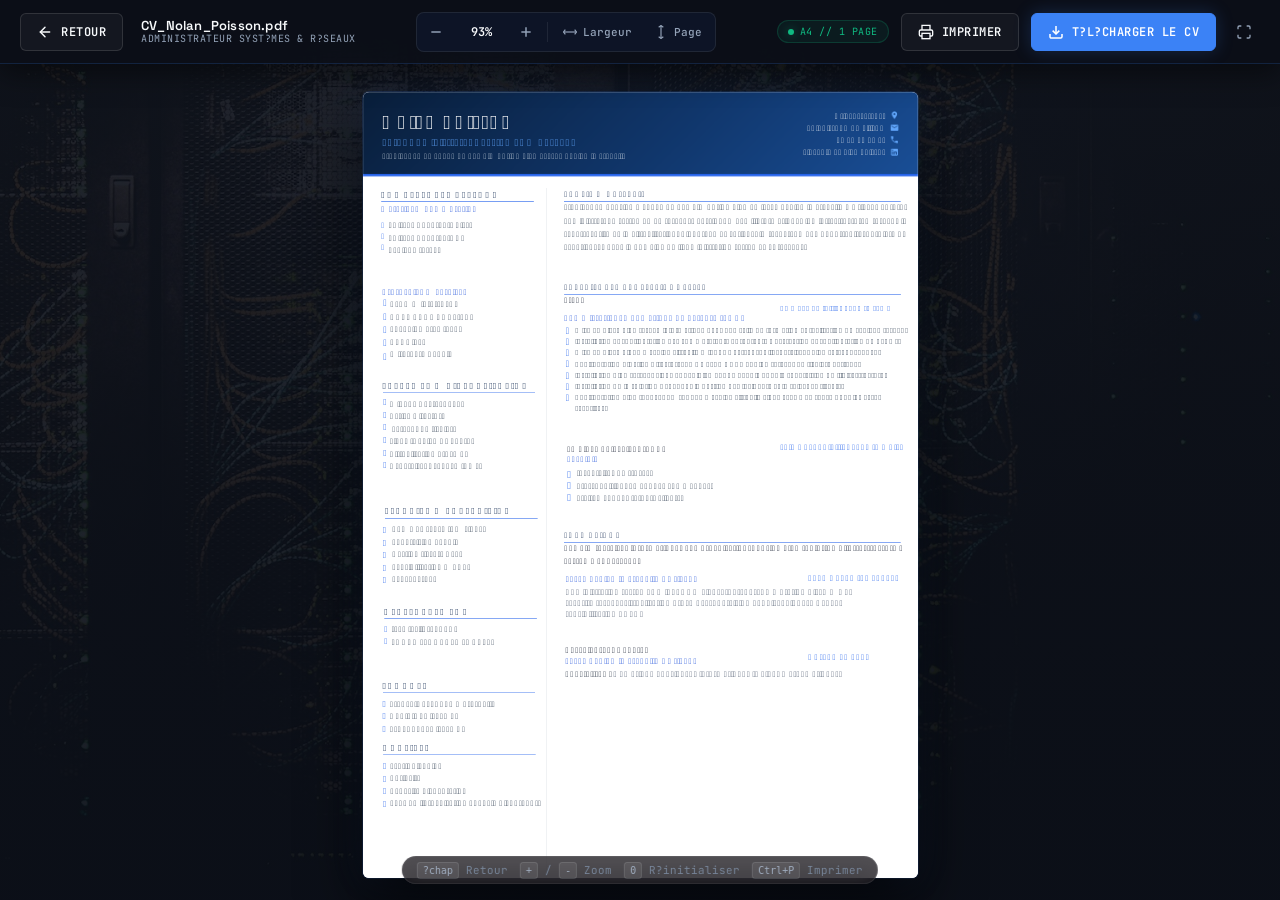
==== commit 70bc35e1: "Add files via upload" ====
--- a/cv.html
+++ b/cv.html
@@ -55,11 +55,14 @@
     body {
       display: flex;
       flex-direction: column;
+      background-color: var(--bg-main);
       background-image: 
-        radial-gradient(circle at 50% 0%, rgba(59, 130, 246, 0.06) 0%, transparent 60%),
-        linear-gradient(rgba(255, 255, 255, 0.015) 1px, transparent 1px),
-        linear-gradient(90deg, rgba(255, 255, 255, 0.015) 1px, transparent 1px);
-      background-size: 100% 100%, 32px 32px, 32px 32px;
+        linear-gradient(180deg, rgba(10, 14, 23, 0.88) 0%, rgba(10, 14, 23, 0.94) 100%),
+        radial-gradient(circle at 50% 0%, rgba(59, 130, 246, 0.15) 0%, transparent 60%),
+        url('images/hero-bg.jpg');
+      background-size: cover;
+      background-position: center;
+      background-repeat: no-repeat;
     }
 
     /* --- Custom Cyber Scrollbar --- */
